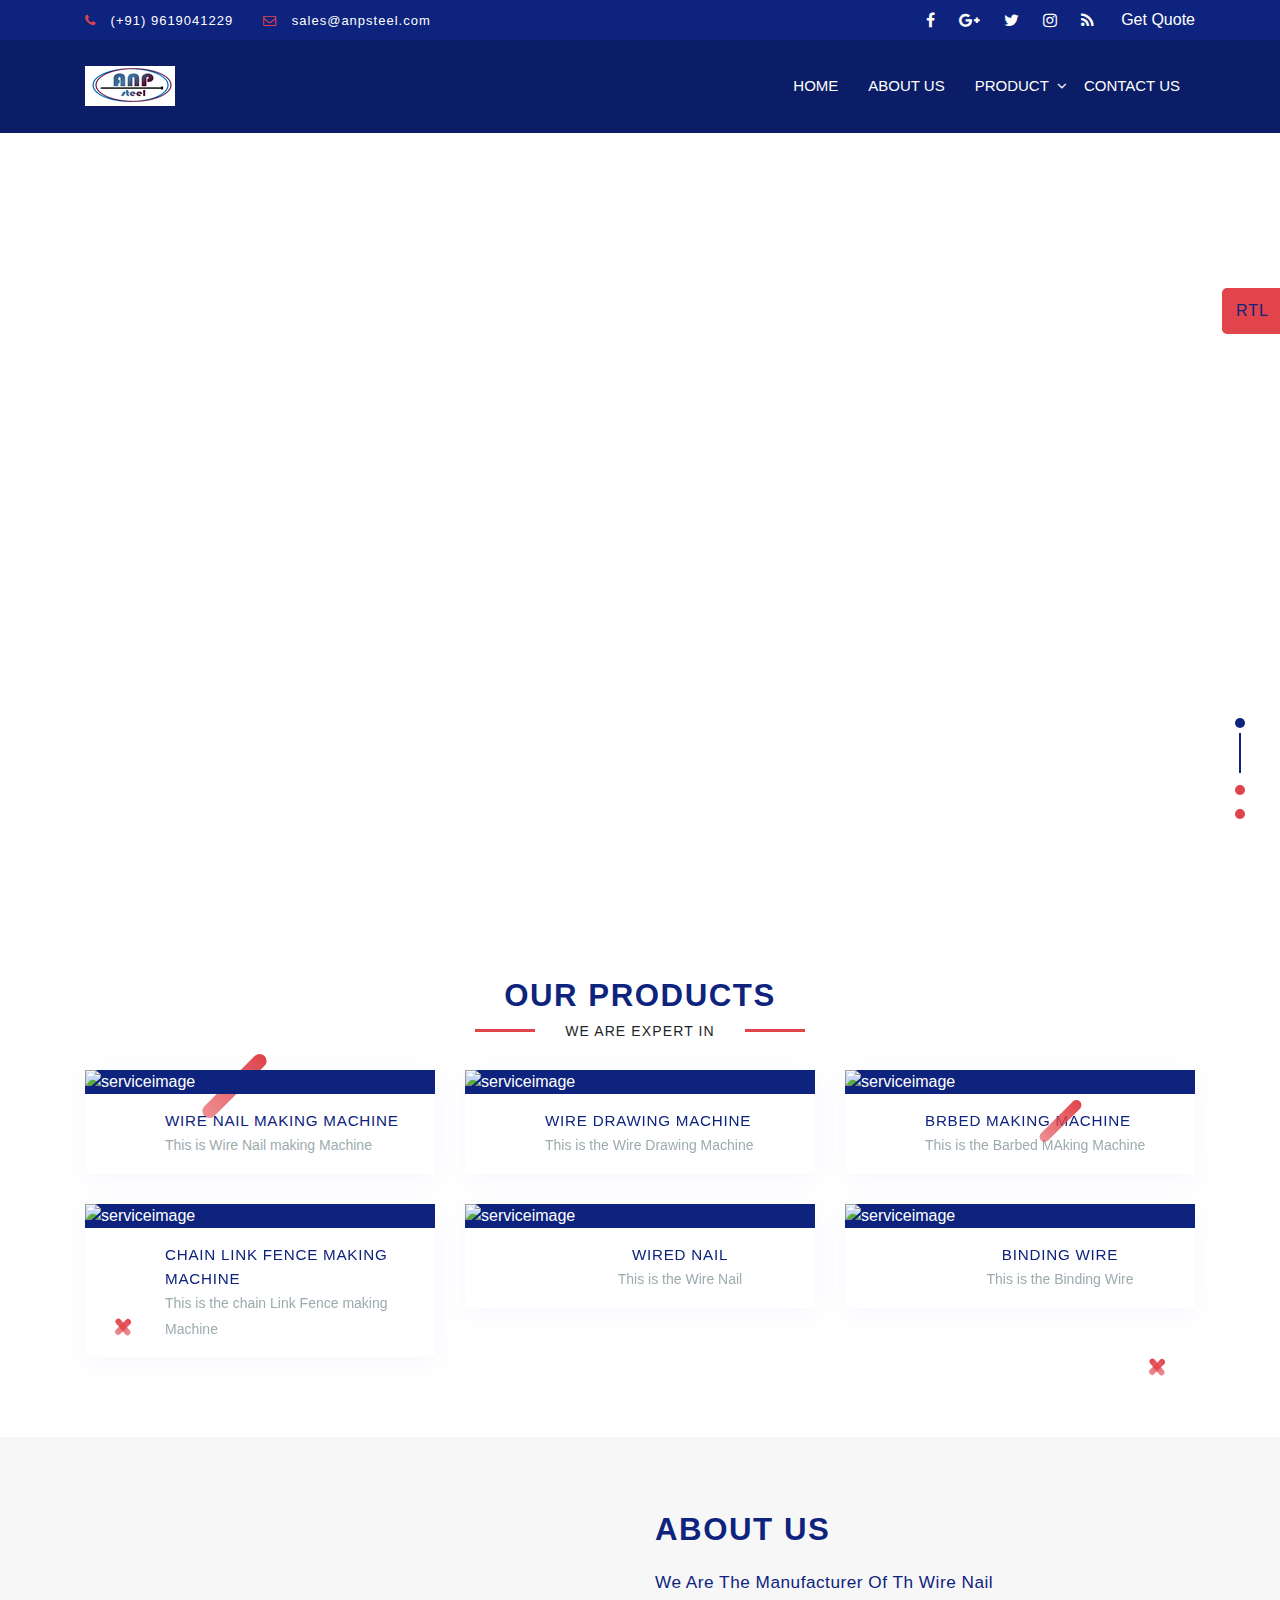
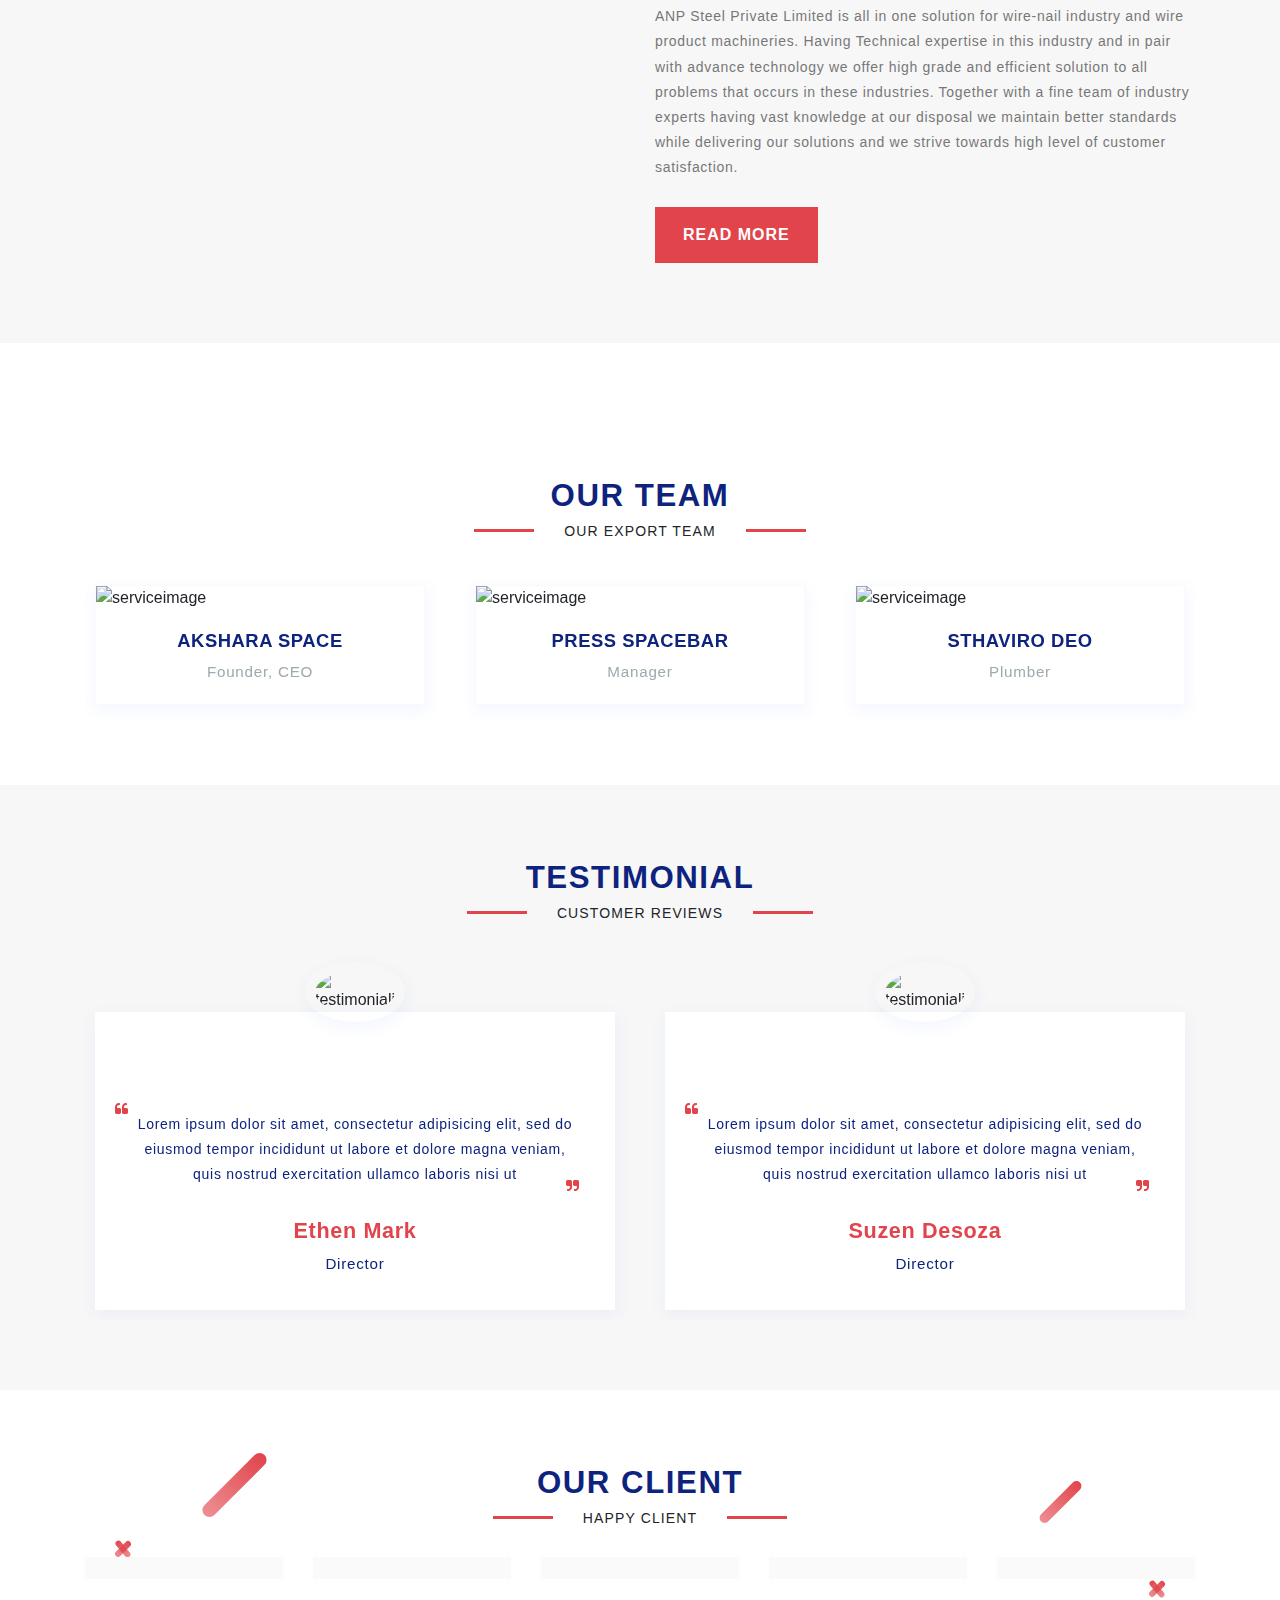
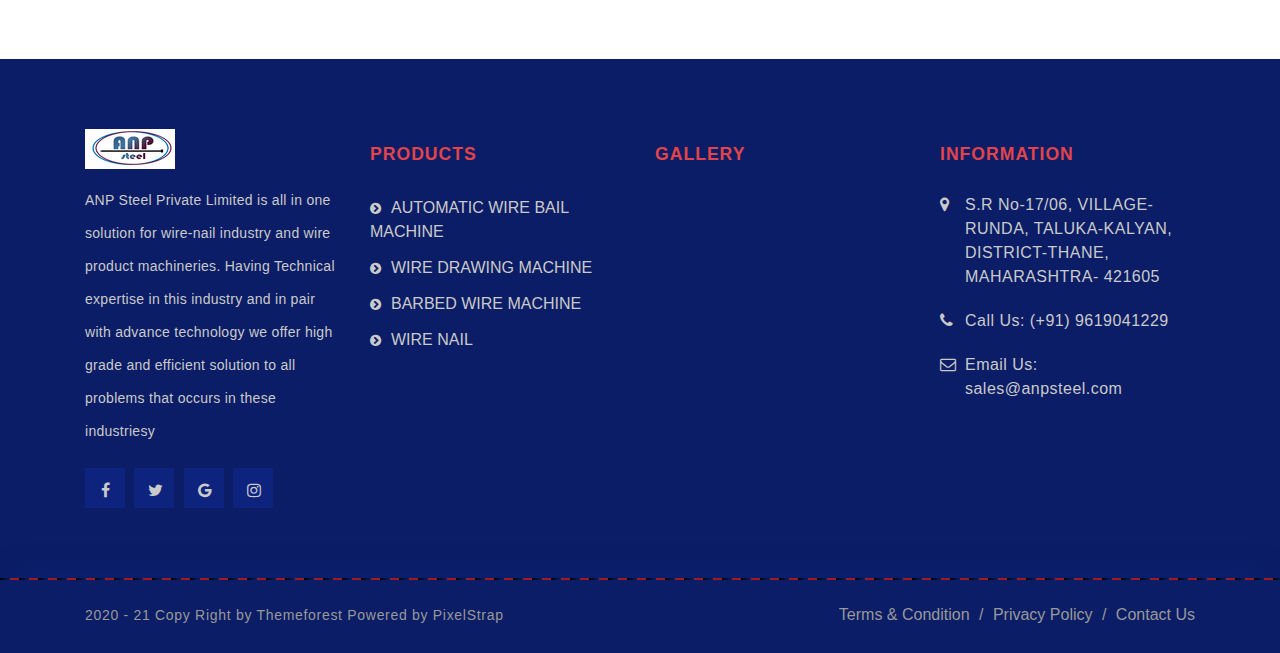
==== index.html @ 6aaeba2f "File Uploaded" ====
<!DOCTYPE html>
<html lang="en">


<!-- Mirrored from themes.pixelstrap.com/reno/theme/plumbing.html by HTTrack Website Copier/3.x [XR&CO'2014], Mon, 30 Dec 2019 09:51:10 GMT -->
<head>

    <meta charset="utf-8">
    <meta name="author" content="pixelstrap">
    <meta name="description" content="Reno | Plumbing HTML Templates from pixelstrap">
    <meta name="keywords" content="Reno | Plumbing HTML Templates from pixelstrap">
    <meta name="viewport" content="width=device-width, initial-scale=1, maximum-scale=1">
    <meta http-equiv="X-UA-Compatible" content="IE=edge"/>

    <!-- Site Title -->
    <title> ANP STEEL PVT Limited </title>

    <!-- Fav icon -->
    <link rel="shortcut icon" href="assets/images/plumbing/Favicon.png">

    <!-- Font Family-->
    <link href="https://fonts.googleapis.com/css?family=Poppins:100,200,300,400,500,600,700,800,900" rel="stylesheet">

    <!-- Font Awesome -->
    <link rel="stylesheet" href="assets/css/font-awesome.min.css" >

    <!-- Bootstrap CSS -->
    <link rel="stylesheet" href="assets/css/bootstrap.css">

    <!-- Themify icon -->
    <link rel="stylesheet" href="assets/css/themify.css">

    <!-- Animation CSS -->
    <link rel="stylesheet" href="assets/css/animate.min.css">

    <!-- Flat icon icon -->
    <link rel="stylesheet" href="assets/css/flaticon.css">

    <!-- Owl carousel css-->
    <link rel="stylesheet" href="assets/css/owl.carousel.min.css">
    <link rel="stylesheet" href="assets/css/owl.theme.default.min.css">

    <!-- zoom css-->
    <link rel="stylesheet" href="assets/css/magnific-popup.css">

    <!-- Style css-->
    <link rel="stylesheet" type="text/css"  href="assets/css/color4.css"  media="screen" id="color">

</head>

<body>

<!-- loader start -->
 <div class="loader-wrapper">
    <div class="loader">
        <div></div>
    </div>
</div>
<!-- loader end -->

<!--Top-Section-->
<div class="top-contact">
    <div class="container">
        <div class="row">
            <div class="col-md-6">
                <div class="top-content">
                    <ul>
                        <li><i class="fa fa-phone" aria-hidden="true"></i>  (+91) 9619041229  </li>
                        <li><i class="fa fa-envelope-o" aria-hidden="true"></i> sales@anpsteel.com  </li>
                    </ul>
                </div>
            </div>
            <div class="col-md-6">
                <div class="top-social">
                    <ul>
                        <li><a href="#"><i class="fa fa-facebook" aria-hidden="true"></i></a></li>
                        <li><a href="#"><i class="fa fa-google-plus" aria-hidden="true"></i></a></li>
                        <li><a href="#"><i class="fa fa-twitter" aria-hidden="true"></i></a></li>
                        <li><a href="#"><i class="fa fa-instagram" aria-hidden="true"></i></a></li>
                        <li><a href="#"><i class="fa fa-rss" aria-hidden="true"></i></a></li>
                        <li class="my-account"><a href="#"> Get Quote </a></li>
                    </ul>
                </div>
            </div>
        </div>
    </div>
</div>
<!--End-Top-Section-->

<!-- Nav Start -->
<nav class="navbar nav_2 navbar-expand-lg navbar-light theme-nav" id="navbar">
    <div class="container">
        <a class="navbar-brand" href="index.html"><img src="logoc80.png" alt="logo"></a>
        <button class="navbar-toggler" type="button" data-toggle="collapse" data-target="#navbarSupportedContent" aria-controls="navbarSupportedContent" aria-expanded="false" aria-label="Toggle navigation">
            <i class="fa fa-bars" aria-hidden="true"></i>
        </button>
        <div class="collapse navbar-collapse default-nav" id="navbarSupportedContent">
            <ul class="navbar-nav ml-auto" id="mymenu">
                <li class="nav-item">
                    <a class="nav-link" href="index.html"> HOME </a>
                </li>
                <li class="nav-item">
                    <a class="nav-link" href="About_us.html"> ABOUT US </a>
                </li>
               
                
                <li class="nav-item dropdown"><a class="nav-link dropdown-toggle" href="Product_A.html" data-toggle="dropdown" aria-haspopup="true" aria-expanded="false"> PRODUCT </a>
                    <ul class="dropdown-menu">
                        <li class="nav-item"><a class="nav-link" href="Product_A.html"> AUTOMATIC WIRE NAIL MACHINE </a></li>
                        <li class="nav-item"><a class="nav-link" href="Product_B.html"> WIRE DRAWING MACHINE </a></li>
                        <li class="nav-item"><a class="nav-link" href="Product_C.html">BARBED WIRE MAKING MACHINE</a></li>
                        <li class="nav-item"><a class="nav-link" href="Product_D.html"> WIRE NAIL</a></li>
                        
                        
                    </ul>
                </li>
               
                <li class="nav-item">
                    <a class="nav-link" href="Contact_us.html"> CONTACT US </a>
                </li>
            </ul>
        </div>
    </div>
</nav>
<!-- Nav end-->

<!--  Slider_start  -->
<div class="home-full plumbing">
    <div class="slide_1 owl-carousel owl-theme">
        <div>
            <img src="assets/images/plumbing/slider/final3.png" alt="" class="bg-img">
            <div class="container">
                <div class="row">
                    <div class="col-md-8 col-sm-9 col-12">
                        
                    </div>
                </div>
            </div>
        </div>
        <div>
            <img src="assets/images/plumbing/slider/Picture1.png" alt="" class="bg-img">
            <div class="container">
                <div class="row">
                    <div class="col-md-8 col-sm-9 col-12">
                        <div class="slider-content">
                            <div>
                                <h1 data-animation-in="slideInDown" data-animation-out="animate-out slideOutUp">Provide Quality</h1>
                                <h1 data-animation-in="slideInDown" data-animation-out="animate-out slideOutUp"><span class="sec_one">Plumbing Servies</span></h1>
                                <h3 data-animation-in="slideInDown" data-animation-out="animate-out slideOutUp">
                                    An unknown printer took a galley of type and scrambled it to make a type specimen book.
                                </h3>
                                <a class="default-btn" data-animation-in="slideInDown" data-animation-out="animate-out slideOutUp" href="#"> Read More </a>
                            </div>
                        </div>
                    </div>
                </div>
            </div>
        </div>
        <div>
            <img src="assets/images/plumbing/slider/5.jpeg" alt="" class="bg-img">
            <div class="container">
                <div class="row">
                    <div class="col-md-8 col-sm-9 col-12">
                        <div class="slider-content">
                           
                        </div>
                    </div>
                </div>
            </div>
        </div>
    </div>
</div>
<!-- Slider_End  -->


<!-- Our Product Start -->
<section id="service" class="service plumbing cmn_bg cmn_bg-2">
    <ul class="plus_decore">
        <li></li>
        <li></li>
    </ul>
    <div class="container our_service">
        <div class="row">
            <div class="col-12">
                <div class="con_title">
                    <h2> OUR PRODUCTS </h2>
                    <h6><span> WE ARE EXPERT IN </span></h6>
                </div>
            </div>
            <div class="col-lg-4 col-md-6">
                <div class="service_our">
                    <figure class="snip_con">
                        <img src="assets/images/plumbing/Our_Products/10.png" class="img-fluid " alt="serviceimage" > 
                        <figcaption>
                            <div>
                                <p>
                                    There are seven models of wire nail making machines. The technical specifications and other details regarding machines are as follows 
                                </p>
                                <a href="Product_A.html"> Read More</a>
                            </div>
                        </figcaption>
                    </figure>
                    <div class="service_content">
                       <!----- <img src="assets/images/plumbing/service/.png" class="img-fluid service_icon" alt="serviceimage" > -->
                        <div>
                            <h5> WIRE NAIL MAKING MACHINE </h5>
                            <p> This is Wire Nail making Machine </p>
                        </div>
                    </div>
                </div>
            </div>
            <div class="col-lg-4 col-md-6">
                <div class="service_our">
                    <figure class="snip_con">
                        <img src="assets/images/plumbing/Our_Products/11.png" class="img-fluid " alt="serviceimage" >
                        <figcaption>
                            <div>
                                <p>
                                     wire drawing machines are used for reducing wire or wire rods diameter by stretching or drawing them through various size dies without breaking 
                                </p>
                                <a href="Product_B.html"> Read More</a>
                            </div>
                        </figcaption>
                    </figure>
                    <div class="service_content">
                    <!---<img src="assets/images/plumbing/service/8.png" class="img-fluid service_icon" alt="serviceimage" >  -->
                        <div>
                            <h5> WIRE DRAWING MACHINE </h5>
                            <p> This is the Wire Drawing Machine  </p>
                        </div>
                    </div>
                </div>
            </div>
            <div class="col-lg-4 col-md-6">
                <div class="service_our">
                    <figure class="snip_con">
                        <img src="assets/images/plumbing/Product_C/1C.png" class="img-fluid " alt="serviceimage" >
                        <figcaption>
                            <div>
                                <p>
                                    One of the different kind of product which is made from wire is barbed wire. Mostly used for fencing purposes this product is used from many centuries 
                                </p>
                                <a href="Product_C.html">Read More</a>
                            </div>
                        </figcaption>
                    </figure>
                    <div class="service_content">
                       <!------ <img src="assets/images/plumbing/service/4.png" class="img-fluid service_icon" alt="serviceimage" > ---->
                        <div>
                            <h5> BRBED MAKING MACHINE </h5>
                            <p> This is the Barbed MAking Machine </p>
                        </div>
                    </div>
                </div>
            </div>
            <div class="col-lg-4 col-md-6">
                <div class="service_our">
                    <figure class="snip_con">
                        <img src="assets/images/plumbing/Product_C/2C.png" class="img-fluid " alt="serviceimage" >
                        <figcaption>
                            <div>
                                <p>
                                    Chain link fencing is a standard industrial item which is used for fencing and partitions making at low cost. Chain link fencing an inexpensive method of creating partition work and 
                                </p>
                                <a href="Product_C.html"> Read More</a>
                            </div>
                        </figcaption>
                    </figure>
                    <div class="service_content">
                    <!----<img src="assets/images/plumbing/service/3.png" class="img-fluid service_icon" alt="serviceimage" >-->
                        <div>
                            <h5> CHAIN LINK FENCE MAKING MACHINE </h5>
                            <p> This is the chain Link Fence making Machine </p>
                        </div>
                    </div>
                </div>
            </div>
            <div class="col-lg-4 col-md-6">
                <div class="service_our">
                    <figure class="snip_con">
                        <img src="assets/images/plumbing/Product_D/1.jpg" class="img-fluid " alt="serviceimage" >
                        <figcaption>
                            <div>
                                <p>
                                    Our company being pioneer in this industry we offer high grade, robust range of products. Nails are generally categorized as common fastening products
                                </p>
                                <a href="Product_D.html">Read More </a>
                            </div>
                        </figcaption>
                    </figure>
                    <div class="service_content">
                  <!----<img src="assets/images/plumbing/service/2.png" class="img-fluid service_icon" alt="serviceimage" > --->
                        <div>
                            <h5 class="text-center"> WIRED NAIL </h5>
                            <p class="text-center"> This is the Wire Nail </p>
                        </div>
                    </div>
                </div>
            </div>
            <div class="col-lg-4 col-md-6">
                <div class="service_our">
                    <figure class="snip_con">
                        <img src="assets/images/plumbing/Product_D/2.jpg" class="img-fluid " alt="serviceimage" >
                        <figcaption>
                            <div>
                                <p>
                                    In the automotive industry, steel wires are used for reinforcing tires to add to their strength and durability. Steel binding wires are used to bind and fabricate 
                                </p>
                                <a href="Product_D.html">Read More</a>
                            </div>
                        </figcaption>
                    </figure>
                    <div class="service_content">
                   <!---<img src="assets/images/plumbing/service/1.png" class="img-fluid service_icon" alt="serviceimage" >  -->
                        <div class="text-center">
                            <h5> BINDING WIRE </h5>
                            <p> This is the Binding Wire  </p>
                        </div>
                    </div>
                </div>
            </div>
        </div>
    </div>
</section>
<!-- Our Service End -->

<!-- About Us Start -->
<section id="about_us" class="about_us_sec">
    <div class="about_us_4">
    </div>
    <div class="container about_sec about_sec_4">
        <div class="row">
            <div class="col-xl-6 col-lg-12 offset-xl-6">
                <div class="about_sec_con">
                    <div>
                        <div class="con_title con_title_3">
                            <h2> ABOUT <span> US</span></h2>
                        </div>
                        <div class="about_content">
                            <h4> We are the manufacturer of th wire Nail </h4>
                            <p>
                                ANP Steel Private Limited is all in one solution for wire-nail industry and wire product machineries. Having Technical expertise in this industry and in pair with advance technology we offer high grade and efficient solution to all problems that occurs in these industries. Together with a fine team of industry experts having vast knowledge at our disposal we maintain better standards while delivering our solutions and we strive towards high level of customer satisfaction. 
                            </p>
                        </div>
                        <div class="center_btn">
                            <a class="about_btn theme_btn btn_4" href="About_us.html">
                                READ MORE<span class="theme_btn_eff"></span>
                            </a>
                        </div>
                    </div>
                </div>
            </div>
        </div>
    </div>
</section>
<!-- About Us End -->





<!-- Our Team Start -->
<section class="home_1_team cmn_bg-2">
    <div class="container">
        <div class="row">
            <div class="col-12">
                <div class="con_title team_title">
                    <h2>OUR team</h2>
                    <h6><span>OUR EXPORT TEAM</span></h6>
                </div>
            </div>
            <div class="col-12">
                <div class="team_slide owl-carousel owl-theme">
                    <div class="item">
                        <div class="team_sec">
                            <img src="assets/images/plumbing/team/2.jpg" class="img-fluid " alt="serviceimage">
                            <div class="team_details">
                                <div>
                                    <h3>Akshara Space</h3>
                                    <h5>Founder, CEO</h5>
                                    <ul class="social">
                                        <li><a href="#"  data-toggle="tooltip" data-placement="top" title="Facebook"><i class="fa fa-facebook"></i></a></li>
                                        <li><a href="#" data-toggle="tooltip" data-placement="top" title="Google-plus"><i class="fa fa-google-plus" ></i></a></li>
                                        <li><a href="#" data-toggle="tooltip" data-placement="top" title="Twitter"><i class="fa fa-twitter" ></i></a></li>
                                        <li><a href="#" data-toggle="tooltip" data-placement="top" title="Instagram"><i class="fa fa-instagram" ></i></a></li>
                                    </ul>
                                </div>
                            </div>
                        </div>
                    </div>
                    <div class="item">
                        <div class="team_sec">
                            <img src="assets/images/plumbing/team/1.jpg" class="img-fluid " alt="serviceimage">
                            <div class="team_details">
                                <div>
                                    <h3>Press Spacebar</h3>
                                    <h5>Manager</h5>
                                    <ul class="social">
                                        <li><a href="#"  data-toggle="tooltip" data-placement="top" title="Facebook"><i class="fa fa-facebook"></i></a></li>
                                        <li><a href="#" data-toggle="tooltip" data-placement="top" title="Google-plus"><i class="fa fa-google-plus" ></i></a></li>
                                        <li><a href="#" data-toggle="tooltip" data-placement="top" title="Twitter"><i class="fa fa-twitter" ></i></a></li>
                                        <li><a href="#" data-toggle="tooltip" data-placement="top" title="Instagram"><i class="fa fa-instagram" ></i></a></li>
                                    </ul>
                                </div>
                            </div>
                        </div>
                    </div>
                    <div class="item">
                        <div class="team_sec">
                            <img src="assets/images/plumbing/team/3.jpg" class="img-fluid " alt="serviceimage">
                            <div class="team_details">
                                <div>
                                    <h3>Sthaviro Deo</h3>
                                    <h5>Plumber</h5>
                                    <ul class="social">
                                        <li><a href="#"  data-toggle="tooltip" data-placement="top" title="Facebook"><i class="fa fa-facebook"></i></a></li>
                                        <li><a href="#" data-toggle="tooltip" data-placement="top" title="Google-plus"><i class="fa fa-google-plus"></i></a></li>
                                        <li><a href="#" data-toggle="tooltip" data-placement="top" title="Twitter"><i class="fa fa-twitter"></i></a></li>
                                        <li><a href="#" data-toggle="tooltip" data-placement="top" title="Instagram"><i class="fa fa-instagram"></i></a></li>
                                    </ul>
                                </div>
                            </div>
                        </div>
                    </div>
                </div>
            </div>
        </div>
    </div>
</section>
<!-- Our Team End -->


<!-- Testimonial Start -->
<section class="testimonial home_4_testimonial">
    <div class="container">
        <div class="row">
            <div class="col-12">
                <div class="col-12">
                    <div class="con_title con_title_4">
                        <h2>TESTIMONIAL</h2>
                        <h6><span>Customer Reviews</span></h6>
                    </div>
                </div>
            </div>
            <!--<div class="col-md-12">-->
            <div class="testimonial_slide_4 owl-carousel owl-theme">
                <div class="iteam">
                    <div class="testimonial_sec">
                        <div>
                            <img src="assets/images/testimonial/1.png" alt="testimonialimage">
                            <i class="fa fa-quote-left img_quote" aria-hidden="true"></i>
                            <p>
                                <span class="quote_left"><i class="fa fa-quote-left" aria-hidden="true"></i></span>
                                Lorem ipsum dolor sit amet, consectetur adipisicing elit, sed
                                do eiusmod tempor incididunt ut labore et dolore magna
                                veniam, quis nostrud exercitation ullamco laboris nisi ut
                                <span class="quote_right"><i class="fa fa-quote-right" aria-hidden="true"></i></span>
                            </p>
                            <h3>Ethen Mark</h3>
                            <h5>Director</h5>
                        </div>
                    </div>
                </div>
                <div class="iteam">
                    <div class="testimonial_sec">
                        <div>
                            <img src="assets/images/testimonial/2.png" alt="testimonialimage" >
                            <i class="fa fa-quote-left img_quote" aria-hidden="true"></i>
                            <p>
                                <span class="quote_left"><i class="fa fa-quote-left" aria-hidden="true"></i></span>
                                Lorem ipsum dolor sit amet, consectetur adipisicing elit, sed
                                do eiusmod tempor incididunt ut labore et dolore magna
                                veniam, quis nostrud exercitation ullamco laboris nisi ut
                                <span class="quote_right"><i class="fa fa-quote-right" aria-hidden="true"></i></span>
                            </p>
                            <h3>Suzen Desoza</h3>
                            <h5>Director</h5>
                        </div>
                    </div>
                </div>
                <div class="iteam">
                    <div class="testimonial_sec">
                        <div>
                            <img src="assets/images/testimonial/3.png" alt="testimonialimage">
                            <i class="fa fa-quote-left img_quote" aria-hidden="true"></i>
                            <p>
                                <span class="quote_left"><i class="fa fa-quote-left" aria-hidden="true"></i></span>
                                Lorem ipsum dolor sit amet, consectetur adipisicing elit, sed
                                do eiusmod tempor incididunt ut labore et dolore magna
                                veniam, quis nostrud exercitation ullamco laboris nisi ut
                                <span class="quote_right"><i class="fa fa-quote-right" aria-hidden="true"></i></span>
                            </p>
                            <h3>John Deo</h3>
                            <h5>Director</h5>
                        </div>
                    </div>
                </div>
            </div>
            <!--</div>-->
        </div>
    </div>
</section>
<!-- Testimonial End -->

<!-- Brand Start -->
<section class="brand_sec brand_sec_4 cmn_bg cmn_bg-2">
    <ul class="plus_decore">
        <li></li>
        <li></li>
    </ul>
    <div class="container">
        <div class="row">
            <div class="col-12">
                <div class="con_title con_title_4">
                    <h2>OUR CLIENT</h2>
                    <h6><span>HAPPY CLIENT</span></h6>
                </div>
            </div>
            <div class="col">
                <div class="brand_slide owl-carousel owl-theme">
                    <div class="brand_1">
                        <img src="assets/images/plumbing/brand/1.png" alt="">
                    </div>
                    <div class="brand_1">
                        <img src="assets/images/plumbing/brand/2.png" alt="">
                    </div>
                    <div class="brand_1">
                        <img src="assets/images/plumbing/brand/3.png" alt="">
                    </div>
                    <div class="brand_1">
                        <img src="assets/images/plumbing/brand/4.png" alt="">
                    </div>
                    <div class="brand_1">
                        <img src="assets/images/plumbing/brand/5.png" alt="">
                    </div>
                </div>
            </div>
        </div>
    </div>
</section>
<!-- Brand End -->

<!-- Newsletter Start -->
<!------
<section class="newsletter_sec">
    <div class="container">
        <div class="row">
            <div class="col-lg-7 col-md-12">
                <div class="row">
                    <div class="col-lg-4 col-md-5 col-sm-6 bdr_right">
                        <div class="call_us">
                            <div class="phone_img">
                                <svg viewBox="-30 0 512 512"  xmlns="http://www.w3.org/2000/svg">
                                    <path d="m452 226c0-60.367188-23.507812-117.121094-66.191406-159.804688-42.6875-42.6875-99.441406-66.195312-159.808594-66.195312s-117.121094 23.507812-159.808594 66.195312c-42.683594 42.683594-66.191406 99.4375-66.191406 159.804688v166h59.875v30h30c33.085938 0 60-26.914062 60-60v-105c0-33.085938-26.914062-60-60-60h-30v30h-29.875v-1c0-28.597656 6.160156-55.785156 17.21875-80.304688 9.40625 4.015626 19.453125 6.007813 29.484375 6.007813 19.367187 0 38.664063-7.402344 53.132813-21.867187 25.683593-25.691407 59.835937-39.835938 96.164062-39.835938s70.480469 14.144531 96.164062 39.832031c21.957032 21.957031 55.035157 27.628907 82.617188 15.859375 11.058594 24.519532 17.21875 51.707032 17.21875 80.308594v1h-30v-30h-29.875c-33.085938 0-60 26.914062-60 60v105c0 33.042969 26.847656 59.929688 59.875 60v15c0 24.8125-20.1875 45-45 45h-18.578125c1.664063-4.695312 2.578125-9.742188 2.578125-15 0-24.8125-20.1875-45-45-45h-60c-24.8125 0-45 20.1875-45 45s20.1875 45 45 45h121c41.355469 0 75-33.644531 75-75v-45h60zm-362.125 1c16.542969 0 30 13.457031 30 30v105c0 16.542969-13.457031 30-30 30zm-30 30v105h-29.875v-105zm283.503906-148.378906c-31.351562-31.355469-73.039062-48.621094-117.378906-48.621094s-86.027344 17.265625-117.382812 48.621094c-12.46875 12.46875-30.910157 16.1875-46.871094 10.5625 35.007812-53.648438 95.554687-89.183594 164.253906-89.183594s129.246094 35.535156 164.253906 89.183594c-15.960937 5.625-34.402344 1.90625-46.875-10.5625zm-147.378906 373.378906c-8.269531 0-15-6.730469-15-15s6.730469-15 15-15h60c8.269531 0 15 6.730469 15 15s-6.730469 15-15 15zm166-90c-16.484375-.066406-29.875-13.5-29.875-30v-105c0-16.5 13.390625-29.933594 29.875-30zm30-30v-105h30v105zm0 0"/>
                                </svg>
                            </div>
                            <div class="con_text">
                                <h4>Call us</h4>
                                <h6>+1 123-456-7890</h6>
                            </div>
                        </div>
                    </div>
                    <div class="col-lg-8 col-md-7 col-sm-6">
                        <div class="call_us">
                            <div class="phone_img msg">
                                <svg version="1.1" xmlns="http://www.w3.org/2000/svg" xmlns:xlink="http://www.w3.org/1999/xlink" x="0px" y="0px"
                                     viewBox="0 0 485.411 485.411" xml:space="preserve">
                                    <g>
                                        <path  d="M0,81.824v321.763h485.411V81.824H0z M242.708,280.526L43.612,105.691h398.187L242.708,280.526z
                                             M163.397,242.649L23.867,365.178V120.119L163.397,242.649z M181.482,258.533l61.22,53.762l61.22-53.762L441.924,379.72H43.487
                                            L181.482,258.533z M322.008,242.655l139.535-122.536v245.059L322.008,242.655z"/>
                                    </g>
                                </svg>
                            </div>
                            <div class="con_text">
                                <h4>Newsletter</h4>
                                <h6>Scrambled it to make a type book.</h6>
                            </div>
                        </div>
                    </div>
                </div>
            </div>
            <div class="col-lg-5 col-md-12">
                <form action="https://pixelstrap.us19.list-manage.com/subscribe/post?u=5a128856334b598b395f1fc9b&amp;id=082f74cbda" class="auth-form needs-validation" method="post" id="mc-embedded-subscribe-form" name="mc-embedded-subscribe-form" target="_blank">
                    <div class="input-group form-group">
                        <input type="text" class="form-control" name="EMAIL" id="mce-EMAIL" required="required" placeholder="Enter your email">
                        <div class="input-group-append">
                            <button class="btn btn-outline-secondary" id="mc-submit" type="submit">Subscribe</button>
                        </div>
                    </div>
                </form>
            </div>
        </div>
    </div>
</section>   ---->
<!-- Newsletter End -->

<!-- Footer Start -->
<footer>
    <div class="upper-section">
        <div class="container">
            <div class="row">
                <div class="col-lg-3 col-md-6">
                    <div class="footer_first">
                        <div class="footer-title mobile-title">
                            <h3>ABOUT US</h3>
                        </div>
                        <div class="footer-contant">
                            <img src="logoc80.png" class="foot_logo" alt="">
                            <p>ANP Steel Private Limited is all in one solution for wire-nail industry and wire product machineries. Having Technical expertise in this industry and in pair with advance technology we offer high grade and efficient solution to all problems that occurs in these industriesy</p>
                            <div class="footer_social">
                                <div>
                                    <ul>
                                        <li><a href="#"><i class="fa fa-facebook" aria-hidden="true"></i></a></li>
                                        <li><a href="#"><i class="fa fa-twitter" aria-hidden="true"></i></a></li>
                                        <li><a href="#"><i class="fa fa-google" aria-hidden="true"></i></a></li>
                                        <li><a href="#"><i class="fa fa-instagram" aria-hidden="true"></i></a></li>
                                    </ul>
                                </div>
                            </div>
                        </div>
                    </div>
                </div>
                <div class="col-lg-3 col-md-6">
                    <div class="footer_second">
                        <div>
                            <div class="footer-title">
                                <h3> Products </h3>
                            </div>
                            <div class="footer-contant">
                                <ul>
                                    <li><a href="Product_A.html"><i class="fa fa-chevron-circle-right"></i>AUTOMATIC WIRE BAIL MACHINE</a></li>
                                    <li><a href="Product_B.html"><i class="fa fa-chevron-circle-right"></i>WIRE DRAWING MACHINE</a></li>
                                    <li><a href="Product_C.html"><i class="fa fa-chevron-circle-right"></i>BARBED WIRE MACHINE</a></li>
                                    <li><a href="Product_D.html"><i class="fa fa-chevron-circle-right"></i>WIRE NAIL</a></li>
                                   
                                </ul>
                            </div>
                        </div>
                    </div>
                </div>
                <div class="col-lg-3 col-md-6">
                    <div class="footer_third">
                        <div>
                            <div class="footer-title">
                                <h3>Gallery</h3>
                            </div>
                            <div class="footer-gallery footer-contant">
                                <ul>
                                    <li><a href="Product_A.html"><img src="assets/images/plumbing/gallery/1A.png" alt=""></a></li>
                                    <li><a href="Product_B.html"><img src="assets/images/plumbing/gallery/1B.png" alt=""></a></li>
                                    <li><a href="Product_C.html"><img src="assets/images/plumbing/gallery/1C.png" alt=""></a></li>
                                    <li><a href="Product_B.html"><img src="assets/images/plumbing/gallery/1D.png" alt=""></a></li>
                                    <li><a href="Product_D.html"><img src="assets/images/plumbing/gallery/1E.png" alt=""></a></li>
                                    <li><a href="Product_D.html"><img src="assets/images/plumbing/gallery/1F.png" alt=""></a></li>
                                </ul>
                            </div>
                        </div>
                    </div>
                </div>
                <div class="col-lg-3 col-md-6">
                    <div class="footer_forth">
                        <div class="footer-title">
                            <h3>Information</h3>
                        </div>
                        <div class="footer-contant">
                            <ul>
                                <li><i class="fa fa-map-marker" aria-hidden="true"></i>S.R No-17/06, VILLAGE- RUNDA, TALUKA-KALYAN, DISTRICT-THANE, MAHARASHTRA- 421605 </li>
                                <li><i class="fa fa-phone" aria-hidden="true"></i>Call Us: (+91) 9619041229 </li>
                                <li><i class="fa fa-envelope-o" aria-hidden="true"></i>Email Us: sales@anpsteel.com</li>
                                
                            </ul>
                        </div>
                    </div>
                </div>
            </div>
        </div>
    </div>
    <!-- Copyright section Start -->
    <section class="copyright_sec">
        <div class="container">
            <div class="row">
                <div class="col-lg-6">
                    <div class="cop_p">
                        <p>2020 - 21 Copy Right by Themeforest Powered by PixelStrap </p>
                    </div>
                </div>
                <div class="col-lg-6">
                    <div class="copy_link">
                        <ul>
                            <li><a href="#"> Terms & Condition </a></li>
                            <li><a href="#"> Privacy Policy </a></li>
                            <li><a href="#"> Contact Us </a></li>
                        </ul>
                    </div>
                </div>
            </div>
        </div>
    </section>
    <!-- Copyright section End -->
</footer>
<!-- Footer End -->

<!-- Tap on Top -->
<div class="tap-top top-cls top_4">
    <div>
        <i class="fa fa-angle-double-up"></i>
    </div>
</div>
<!-- Tap on Ends -->

<!-- js file -->
<script src="assets/js/jquery-3.3.1.min.js" ></script>

<!-- zoom js file -->
<script src="assets/js/jquery.magnific-popup.js" ></script>

<!-- popper js file -->
<script src="assets/js/popper.min.js" ></script>

<!-- bootstrap js file -->
<script src="assets/js/bootstrap.min.js" ></script>

<!-- Owl carousel js file-->
<script src="assets/js/owl.carousel.min.js"></script>

<!-- Counter Js File -->
<script src="assets/js/jquery.counterup.min.js"></script>
<script src="assets/js/jquery.waypoints.min.js"></script>

<!-- script js file -->
<script src="assets/js/script.js"></script>

</body>


<!-- Mirrored from themes.pixelstrap.com/reno/theme/plumbing.html by HTTrack Website Copier/3.x [XR&CO'2014], Mon, 30 Dec 2019 09:53:12 GMT -->
</html>
---- assets/css/themify.css ----
@font-face {
	font-family: 'themify';
	src:url('../fonts/themify9f24.eot?-fvbane');
	src:url('../fonts/themifyd41d.eot?#iefix-fvbane') format('embedded-opentype'),
		url('../fonts/themify9f24.woff?-fvbane') format('woff'),
		url('../fonts/themify9f24.ttf?-fvbane') format('truetype'),
		url('../fonts/themify9f24.svg?-fvbane#themify') format('svg');
	font-weight: normal;
	font-style: normal;
}

[class^="ti-"], [class*=" ti-"] {
	font-family: 'themify';
	speak: none;
	font-style: normal;
	font-weight: normal;
	font-variant: normal;
	text-transform: none;
	line-height: 1;

	/* Better Font Rendering =========== */
	-webkit-font-smoothing: antialiased;
	-moz-osx-font-smoothing: grayscale;
}

.ti-wand:before {
	content: "\e600";
}
.ti-volume:before {
	content: "\e601";
}
.ti-user:before {
	content: "\e602";
}
.ti-unlock:before {
	content: "\e603";
}
.ti-unlink:before {
	content: "\e604";
}
.ti-trash:before {
	content: "\e605";
}
.ti-thought:before {
	content: "\e606";
}
.ti-target:before {
	content: "\e607";
}
.ti-tag:before {
	content: "\e608";
}
.ti-tablet:before {
	content: "\e609";
}
.ti-star:before {
	content: "\e60a";
}
.ti-spray:before {
	content: "\e60b";
}
.ti-signal:before {
	content: "\e60c";
}
.ti-shopping-cart:before {
	content: "\e60d";
}
.ti-shopping-cart-full:before {
	content: "\e60e";
}
.ti-settings:before {
	content: "\e60f";
}
.ti-search:before {
	content: "\e610";
}
.ti-zoom-in:before {
	content: "\e611";
}
.ti-zoom-out:before {
	content: "\e612";
}
.ti-cut:before {
	content: "\e613";
}
.ti-ruler:before {
	content: "\e614";
}
.ti-ruler-pencil:before {
	content: "\e615";
}
.ti-ruler-alt:before {
	content: "\e616";
}
.ti-bookmark:before {
	content: "\e617";
}
.ti-bookmark-alt:before {
	content: "\e618";
}
.ti-reload:before {
	content: "\e619";
}
.ti-plus:before {
	content: "\e61a";
}
.ti-pin:before {
	content: "\e61b";
}
.ti-pencil:before {
	content: "\e61c";
}
.ti-pencil-alt:before {
	content: "\e61d";
}
.ti-paint-roller:before {
	content: "\e61e";
}
.ti-paint-bucket:before {
	content: "\e61f";
}
.ti-na:before {
	content: "\e620";
}
.ti-mobile:before {
	content: "\e621";
}
.ti-minus:before {
	content: "\e622";
}
.ti-medall:before {
	content: "\e623";
}
.ti-medall-alt:before {
	content: "\e624";
}
.ti-marker:before {
	content: "\e625";
}
.ti-marker-alt:before {
	content: "\e626";
}
.ti-arrow-up:before {
	content: "\e627";
}
.ti-arrow-right:before {
	content: "\e628";
}
.ti-arrow-left:before {
	content: "\e629";
}
.ti-arrow-down:before {
	content: "\e62a";
}
.ti-lock:before {
	content: "\e62b";
}
.ti-location-arrow:before {
	content: "\e62c";
}
.ti-link:before {
	content: "\e62d";
}
.ti-layout:before {
	content: "\e62e";
}
.ti-layers:before {
	content: "\e62f";
}
.ti-layers-alt:before {
	content: "\e630";
}
.ti-key:before {
	content: "\e631";
}
.ti-import:before {
	content: "\e632";
}
.ti-image:before {
	content: "\e633";
}
.ti-heart:before {
	content: "\e634";
}
.ti-heart-broken:before {
	content: "\e635";
}
.ti-hand-stop:before {
	content: "\e636";
}
.ti-hand-open:before {
	content: "\e637";
}
.ti-hand-drag:before {
	content: "\e638";
}
.ti-folder:before {
	content: "\e639";
}
.ti-flag:before {
	content: "\e63a";
}
.ti-flag-alt:before {
	content: "\e63b";
}
.ti-flag-alt-2:before {
	content: "\e63c";
}
.ti-eye:before {
	content: "\e63d";
}
.ti-export:before {
	content: "\e63e";
}
.ti-exchange-vertical:before {
	content: "\e63f";
}
.ti-desktop:before {
	content: "\e640";
}
.ti-cup:before {
	content: "\e641";
}
.ti-crown:before {
	content: "\e642";
}
.ti-comments:before {
	content: "\e643";
}
.ti-comment:before {
	content: "\e644";
}
.ti-comment-alt:before {
	content: "\e645";
}
.ti-close:before {
	content: "\e646";
}
.ti-clip:before {
	content: "\e647";
}
.ti-angle-up:before {
	content: "\e648";
}
.ti-angle-right:before {
	content: "\e649";
}
.ti-angle-left:before {
	content: "\e64a";
}
.ti-angle-down:before {
	content: "\e64b";
}
.ti-check:before {
	content: "\e64c";
}
.ti-check-box:before {
	content: "\e64d";
}
.ti-camera:before {
	content: "\e64e";
}
.ti-announcement:before {
	content: "\e64f";
}
.ti-brush:before {
	content: "\e650";
}
.ti-briefcase:before {
	content: "\e651";
}
.ti-bolt:before {
	content: "\e652";
}
.ti-bolt-alt:before {
	content: "\e653";
}
.ti-blackboard:before {
	content: "\e654";
}
.ti-bag:before {
	content: "\e655";
}
.ti-move:before {
	content: "\e656";
}
.ti-arrows-vertical:before {
	content: "\e657";
}
.ti-arrows-horizontal:before {
	content: "\e658";
}
.ti-fullscreen:before {
	content: "\e659";
}
.ti-arrow-top-right:before {
	content: "\e65a";
}
.ti-arrow-top-left:before {
	content: "\e65b";
}
.ti-arrow-circle-up:before {
	content: "\e65c";
}
.ti-arrow-circle-right:before {
	content: "\e65d";
}
.ti-arrow-circle-left:before {
	content: "\e65e";
}
.ti-arrow-circle-down:before {
	content: "\e65f";
}
.ti-angle-double-up:before {
	content: "\e660";
}
.ti-angle-double-right:before {
	content: "\e661";
}
.ti-angle-double-left:before {
	content: "\e662";
}
.ti-angle-double-down:before {
	content: "\e663";
}
.ti-zip:before {
	content: "\e664";
}
.ti-world:before {
	content: "\e665";
}
.ti-wheelchair:before {
	content: "\e666";
}
.ti-view-list:before {
	content: "\e667";
}
.ti-view-list-alt:before {
	content: "\e668";
}
.ti-view-grid:before {
	content: "\e669";
}
.ti-uppercase:before {
	content: "\e66a";
}
.ti-upload:before {
	content: "\e66b";
}
.ti-underline:before {
	content: "\e66c";
}
.ti-truck:before {
	content: "\e66d";
}
.ti-timer:before {
	content: "\e66e";
}
.ti-ticket:before {
	content: "\e66f";
}
.ti-thumb-up:before {
	content: "\e670";
}
.ti-thumb-down:before {
	content: "\e671";
}
.ti-text:before {
	content: "\e672";
}
.ti-stats-up:before {
	content: "\e673";
}
.ti-stats-down:before {
	content: "\e674";
}
.ti-split-v:before {
	content: "\e675";
}
.ti-split-h:before {
	content: "\e676";
}
.ti-smallcap:before {
	content: "\e677";
}
.ti-shine:before {
	content: "\e678";
}
.ti-shift-right:before {
	content: "\e679";
}
.ti-shift-left:before {
	content: "\e67a";
}
.ti-shield:before {
	content: "\e67b";
}
.ti-notepad:before {
	content: "\e67c";
}
.ti-server:before {
	content: "\e67d";
}
.ti-quote-right:before {
	content: "\e67e";
}
.ti-quote-left:before {
	content: "\e67f";
}
.ti-pulse:before {
	content: "\e680";
}
.ti-printer:before {
	content: "\e681";
}
.ti-power-off:before {
	content: "\e682";
}
.ti-plug:before {
	content: "\e683";
}
.ti-pie-chart:before {
	content: "\e684";
}
.ti-paragraph:before {
	content: "\e685";
}
.ti-panel:before {
	content: "\e686";
}
.ti-package:before {
	content: "\e687";
}
.ti-music:before {
	content: "\e688";
}
.ti-music-alt:before {
	content: "\e689";
}
.ti-mouse:before {
	content: "\e68a";
}
.ti-mouse-alt:before {
	content: "\e68b";
}
.ti-money:before {
	content: "\e68c";
}
.ti-microphone:before {
	content: "\e68d";
}
.ti-menu:before {
	content: "\e68e";
}
.ti-menu-alt:before {
	content: "\e68f";
}
.ti-map:before {
	content: "\e690";
}
.ti-map-alt:before {
	content: "\e691";
}
.ti-loop:before {
	content: "\e692";
}
.ti-location-pin:before {
	content: "\e693";
}
.ti-list:before {
	content: "\e694";
}
.ti-light-bulb:before {
	content: "\e695";
}
.ti-Italic:before {
	content: "\e696";
}
.ti-info:before {
	content: "\e697";
}
.ti-infinite:before {
	content: "\e698";
}
.ti-id-badge:before {
	content: "\e699";
}
.ti-hummer:before {
	content: "\e69a";
}
.ti-home:before {
	content: "\e69b";
}
.ti-help:before {
	content: "\e69c";
}
.ti-headphone:before {
	content: "\e69d";
}
.ti-harddrives:before {
	content: "\e69e";
}
.ti-harddrive:before {
	content: "\e69f";
}
.ti-gift:before {
	content: "\e6a0";
}
.ti-game:before {
	content: "\e6a1";
}
.ti-filter:before {
	content: "\e6a2";
}
.ti-files:before {
	content: "\e6a3";
}
.ti-file:before {
	content: "\e6a4";
}
.ti-eraser:before {
	content: "\e6a5";
}
.ti-envelope:before {
	content: "\e6a6";
}
.ti-download:before {
	content: "\e6a7";
}
.ti-direction:before {
	content: "\e6a8";
}
.ti-direction-alt:before {
	content: "\e6a9";
}
.ti-dashboard:before {
	content: "\e6aa";
}
.ti-control-stop:before {
	content: "\e6ab";
}
.ti-control-shuffle:before {
	content: "\e6ac";
}
.ti-control-play:before {
	content: "\e6ad";
}
.ti-control-pause:before {
	content: "\e6ae";
}
.ti-control-forward:before {
	content: "\e6af";
}
.ti-control-backward:before {
	content: "\e6b0";
}
.ti-cloud:before {
	content: "\e6b1";
}
.ti-cloud-up:before {
	content: "\e6b2";
}
.ti-cloud-down:before {
	content: "\e6b3";
}
.ti-clipboard:before {
	content: "\e6b4";
}
.ti-car:before {
	content: "\e6b5";
}
.ti-calendar:before {
	content: "\e6b6";
}
.ti-book:before {
	content: "\e6b7";
}
.ti-bell:before {
	content: "\e6b8";
}
.ti-basketball:before {
	content: "\e6b9";
}
.ti-bar-chart:before {
	content: "\e6ba";
}
.ti-bar-chart-alt:before {
	content: "\e6bb";
}
.ti-back-right:before {
	content: "\e6bc";
}
.ti-back-left:before {
	content: "\e6bd";
}
.ti-arrows-corner:before {
	content: "\e6be";
}
.ti-archive:before {
	content: "\e6bf";
}
.ti-anchor:before {
	content: "\e6c0";
}
.ti-align-right:before {
	content: "\e6c1";
}
.ti-align-left:before {
	content: "\e6c2";
}
.ti-align-justify:before {
	content: "\e6c3";
}
.ti-align-center:before {
	content: "\e6c4";
}
.ti-alert:before {
	content: "\e6c5";
}
.ti-alarm-clock:before {
	content: "\e6c6";
}
.ti-agenda:before {
	content: "\e6c7";
}
.ti-write:before {
	content: "\e6c8";
}
.ti-window:before {
	content: "\e6c9";
}
.ti-widgetized:before {
	content: "\e6ca";
}
.ti-widget:before {
	content: "\e6cb";
}
.ti-widget-alt:before {
	content: "\e6cc";
}
.ti-wallet:before {
	content: "\e6cd";
}
.ti-video-clapper:before {
	content: "\e6ce";
}
.ti-video-camera:before {
	content: "\e6cf";
}
.ti-vector:before {
	content: "\e6d0";
}
.ti-themify-logo:before {
	content: "\e6d1";
}
.ti-themify-favicon:before {
	content: "\e6d2";
}
.ti-themify-favicon-alt:before {
	content: "\e6d3";
}
.ti-support:before {
	content: "\e6d4";
}
.ti-stamp:before {
	content: "\e6d5";
}
.ti-split-v-alt:before {
	content: "\e6d6";
}
.ti-slice:before {
	content: "\e6d7";
}
.ti-shortcode:before {
	content: "\e6d8";
}
.ti-shift-right-alt:before {
	content: "\e6d9";
}
.ti-shift-left-alt:before {
	content: "\e6da";
}
.ti-ruler-alt-2:before {
	content: "\e6db";
}
.ti-receipt:before {
	content: "\e6dc";
}
.ti-pin2:before {
	content: "\e6dd";
}
.ti-pin-alt:before {
	content: "\e6de";
}
.ti-pencil-alt2:before {
	content: "\e6df";
}
.ti-palette:before {
	content: "\e6e0";
}
.ti-more:before {
	content: "\e6e1";
}
.ti-more-alt:before {
	content: "\e6e2";
}
.ti-microphone-alt:before {
	content: "\e6e3";
}
.ti-magnet:before {
	content: "\e6e4";
}
.ti-line-double:before {
	content: "\e6e5";
}
.ti-line-dotted:before {
	content: "\e6e6";
}
.ti-line-dashed:before {
	content: "\e6e7";
}
.ti-layout-width-full:before {
	content: "\e6e8";
}
.ti-layout-width-default:before {
	content: "\e6e9";
}
.ti-layout-width-default-alt:before {
	content: "\e6ea";
}
.ti-layout-tab:before {
	content: "\e6eb";
}
.ti-layout-tab-window:before {
	content: "\e6ec";
}
.ti-layout-tab-v:before {
	content: "\e6ed";
}
.ti-layout-tab-min:before {
	content: "\e6ee";
}
.ti-layout-slider:before {
	content: "\e6ef";
}
.ti-layout-slider-alt:before {
	content: "\e6f0";
}
.ti-layout-sidebar-right:before {
	content: "\e6f1";
}
.ti-layout-sidebar-none:before {
	content: "\e6f2";
}
.ti-layout-sidebar-left:before {
	content: "\e6f3";
}
.ti-layout-placeholder:before {
	content: "\e6f4";
}
.ti-layout-menu:before {
	content: "\e6f5";
}
.ti-layout-menu-v:before {
	content: "\e6f6";
}
.ti-layout-menu-separated:before {
	content: "\e6f7";
}
.ti-layout-menu-full:before {
	content: "\e6f8";
}
.ti-layout-media-right-alt:before {
	content: "\e6f9";
}
.ti-layout-media-right:before {
	content: "\e6fa";
}
.ti-layout-media-overlay:before {
	content: "\e6fb";
}
.ti-layout-media-overlay-alt:before {
	content: "\e6fc";
}
.ti-layout-media-overlay-alt-2:before {
	content: "\e6fd";
}
.ti-layout-media-left-alt:before {
	content: "\e6fe";
}
.ti-layout-media-left:before {
	content: "\e6ff";
}
.ti-layout-media-center-alt:before {
	content: "\e700";
}
.ti-layout-media-center:before {
	content: "\e701";
}
.ti-layout-list-thumb:before {
	content: "\e702";
}
.ti-layout-list-thumb-alt:before {
	content: "\e703";
}
.ti-layout-list-post:before {
	content: "\e704";
}
.ti-layout-list-large-image:before {
	content: "\e705";
}
.ti-layout-line-solid:before {
	content: "\e706";
}
.ti-layout-grid4:before {
	content: "\e707";
}
.ti-layout-grid3:before {
	content: "\e708";
}
.ti-layout-grid2:before {
	content: "\e709";
}
.ti-layout-grid2-thumb:before {
	content: "\e70a";
}
.ti-layout-cta-right:before {
	content: "\e70b";
}
.ti-layout-cta-left:before {
	content: "\e70c";
}
.ti-layout-cta-center:before {
	content: "\e70d";
}
.ti-layout-cta-btn-right:before {
	content: "\e70e";
}
.ti-layout-cta-btn-left:before {
	content: "\e70f";
}
.ti-layout-column4:before {
	content: "\e710";
}
.ti-layout-column3:before {
	content: "\e711";
}
.ti-layout-column2:before {
	content: "\e712";
}
.ti-layout-accordion-separated:before {
	content: "\e713";
}
.ti-layout-accordion-merged:before {
	content: "\e714";
}
.ti-layout-accordion-list:before {
	content: "\e715";
}
.ti-ink-pen:before {
	content: "\e716";
}
.ti-info-alt:before {
	content: "\e717";
}
.ti-help-alt:before {
	content: "\e718";
}
.ti-headphone-alt:before {
	content: "\e719";
}
.ti-hand-point-up:before {
	content: "\e71a";
}
.ti-hand-point-right:before {
	content: "\e71b";
}
.ti-hand-point-left:before {
	content: "\e71c";
}
.ti-hand-point-down:before {
	content: "\e71d";
}
.ti-gallery:before {
	content: "\e71e";
}
.ti-face-smile:before {
	content: "\e71f";
}
.ti-face-sad:before {
	content: "\e720";
}
.ti-credit-card:before {
	content: "\e721";
}
.ti-control-skip-forward:before {
	content: "\e722";
}
.ti-control-skip-backward:before {
	content: "\e723";
}
.ti-control-record:before {
	content: "\e724";
}
.ti-control-eject:before {
	content: "\e725";
}
.ti-comments-smiley:before {
	content: "\e726";
}
.ti-brush-alt:before {
	content: "\e727";
}
.ti-youtube:before {
	content: "\e728";
}
.ti-vimeo:before {
	content: "\e729";
}
.ti-twitter:before {
	content: "\e72a";
}
.ti-time:before {
	content: "\e72b";
}
.ti-tumblr:before {
	content: "\e72c";
}
.ti-skype:before {
	content: "\e72d";
}
.ti-share:before {
	content: "\e72e";
}
.ti-share-alt:before {
	content: "\e72f";
}
.ti-rocket:before {
	content: "\e730";
}
.ti-pinterest:before {
	content: "\e731";
}
.ti-new-window:before {
	content: "\e732";
}
.ti-microsoft:before {
	content: "\e733";
}
.ti-list-ol:before {
	content: "\e734";
}
.ti-linkedin:before {
	content: "\e735";
}
.ti-layout-sidebar-2:before {
	content: "\e736";
}
.ti-layout-grid4-alt:before {
	content: "\e737";
}
.ti-layout-grid3-alt:before {
	content: "\e738";
}
.ti-layout-grid2-alt:before {
	content: "\e739";
}
.ti-layout-column4-alt:before {
	content: "\e73a";
}
.ti-layout-column3-alt:before {
	content: "\e73b";
}
.ti-layout-column2-alt:before {
	content: "\e73c";
}
.ti-instagram:before {
	content: "\e73d";
}
.ti-google:before {
	content: "\e73e";
}
.ti-github:before {
	content: "\e73f";
}
.ti-flickr:before {
	content: "\e740";
}
.ti-facebook:before {
	content: "\e741";
}
.ti-dropbox:before {
	content: "\e742";
}
.ti-dribbble:before {
	content: "\e743";
}
.ti-apple:before {
	content: "\e744";
}
.ti-android:before {
	content: "\e745";
}
.ti-save:before {
	content: "\e746";
}
.ti-save-alt:before {
	content: "\e747";
}
.ti-yahoo:before {
	content: "\e748";
}
.ti-wordpress:before {
	content: "\e749";
}
.ti-vimeo-alt:before {
	content: "\e74a";
}
.ti-twitter-alt:before {
	content: "\e74b";
}
.ti-tumblr-alt:before {
	content: "\e74c";
}
.ti-trello:before {
	content: "\e74d";
}
.ti-stack-overflow:before {
	content: "\e74e";
}
.ti-soundcloud:before {
	content: "\e74f";
}
.ti-sharethis:before {
	content: "\e750";
}
.ti-sharethis-alt:before {
	content: "\e751";
}
.ti-reddit:before {
	content: "\e752";
}
.ti-pinterest-alt:before {
	content: "\e753";
}
.ti-microsoft-alt:before {
	content: "\e754";
}
.ti-linux:before {
	content: "\e755";
}
.ti-jsfiddle:before {
	content: "\e756";
}
.ti-joomla:before {
	content: "\e757";
}
.ti-html5:before {
	content: "\e758";
}
.ti-flickr-alt:before {
	content: "\e759";
}
.ti-email:before {
	content: "\e75a";
}
.ti-drupal:before {
	content: "\e75b";
}
.ti-dropbox-alt:before {
	content: "\e75c";
}
.ti-css3:before {
	content: "\e75d";
}
.ti-rss:before {
	content: "\e75e";
}
.ti-rss-alt:before {
	content: "\e75f";
}
---- assets/css/flaticon.css ----
@font-face {
  font-family: "Flaticon";
  src: url("../fonts/Flaticon.eot");
  src: url("../fonts/Flaticond41d.eot?#iefix") format("embedded-opentype"),
       url("../fonts/Flaticon.woff2") format("woff2"),
       url("../fonts/Flaticon.woff") format("woff"),
       url("../fonts/Flaticon.ttf") format("truetype"),
       url("../fonts/Flaticon.svg#Flaticon") format("svg");
  font-weight: normal;
  font-style: normal;
}

@media screen and (-webkit-min-device-pixel-ratio:0) {
  @font-face {
    font-family: "Flaticon";
    src: url("../fonts/Flaticon.svg#Flaticon") format("svg");
  }
}

.fimanager:before {
      display: inline-block;
  font-family: "Flaticon";
  font-style: normal;
  font-weight: normal;
  font-variant: normal;
  line-height: 1;
  text-decoration: inherit;
  text-rendering: optimizeLegibility;
  text-transform: none;
  -moz-osx-font-smoothing: grayscale;
  -webkit-font-smoothing: antialiased;
  font-smoothing: antialiased;
    display: block;
}

.flaticon-001-advertising:before { content: "\f100"; }
.flaticon-002-agent:before { content: "\f101"; }
.flaticon-003-property:before { content: "\f102"; }
.flaticon-004-insurance:before { content: "\f103"; }
.flaticon-005-agent:before { content: "\f104"; }
.flaticon-006-real-estate:before { content: "\f105"; }
.flaticon-007-artboard:before { content: "\f106"; }
.flaticon-008-bank:before { content: "\f107"; }
.flaticon-009-real-estate:before { content: "\f108"; }
.flaticon-010-broker:before { content: "\f109"; }
.flaticon-011-home:before { content: "\f10a"; }
.flaticon-012-buyer:before { content: "\f10b"; }
.flaticon-013-calendar:before { content: "\f10c"; }
.flaticon-014-customer-support:before { content: "\f10d"; }
.flaticon-015-customer-support:before { content: "\f10e"; }
.flaticon-016-chat:before { content: "\f10f"; }
.flaticon-017-shed:before { content: "\f110"; }
.flaticon-018-certified:before { content: "\f111"; }
.flaticon-019-chat:before { content: "\f112"; }
.flaticon-020-chat:before { content: "\f113"; }
.flaticon-021-check-list:before { content: "\f114"; }
.flaticon-022-value:before { content: "\f115"; }
.flaticon-023-customer-support:before { content: "\f116"; }
.flaticon-024-customer-support:before { content: "\f117"; }
.flaticon-025-direction:before { content: "\f118"; }
.flaticon-026-discount:before { content: "\f119"; }
.flaticon-027-discount:before { content: "\f11a"; }
.flaticon-028-mortgage:before { content: "\f11b"; }
.flaticon-029-document:before { content: "\f11c"; }
.flaticon-030-invest:before { content: "\f11d"; }
.flaticon-031-loan:before { content: "\f11e"; }
.flaticon-032-loan:before { content: "\f11f"; }
.flaticon-033-drop:before { content: "\f120"; }
.flaticon-034-contract:before { content: "\f121"; }
.flaticon-035-for-sale:before { content: "\f122"; }
.flaticon-036-for-sale:before { content: "\f123"; }
.flaticon-037-real-estate:before { content: "\f124"; }
.flaticon-038-house:before { content: "\f125"; }
.flaticon-039-piggy-bank:before { content: "\f126"; }
.flaticon-040-home:before { content: "\f127"; }
.flaticon-041-security:before { content: "\f128"; }
.flaticon-042-real-estate:before { content: "\f129"; }
.flaticon-043-search:before { content: "\f12a"; }
.flaticon-044-mortgage:before { content: "\f12b"; }
.flaticon-045-invest:before { content: "\f12c"; }
.flaticon-046-invest:before { content: "\f12d"; }
.flaticon-047-property:before { content: "\f12e"; }
.flaticon-048-bill:before { content: "\f12f"; }
.flaticon-049-loan:before { content: "\f130"; }
.flaticon-050-location:before { content: "\f131"; }
.flaticon-051-loan:before { content: "\f132"; }
.flaticon-052-location:before { content: "\f133"; }
.flaticon-053-location:before { content: "\f134"; }
.flaticon-054-thought:before { content: "\f135"; }
.flaticon-055-mobile:before { content: "\f136"; }
.flaticon-056-house:before { content: "\f137"; }
.flaticon-057-invest:before { content: "\f138"; }
.flaticon-058-investment:before { content: "\f139"; }
.flaticon-059-navigation:before { content: "\f13a"; }
.flaticon-060-network:before { content: "\f13b"; }
.flaticon-061-sold:before { content: "\f13c"; }
.flaticon-062-value:before { content: "\f13d"; }
.flaticon-063-for-rent:before { content: "\f13e"; }
.flaticon-064-for-sale:before { content: "\f13f"; }
.flaticon-065-app:before { content: "\f140"; }
.flaticon-066-app:before { content: "\f141"; }
.flaticon-067-search:before { content: "\f142"; }
.flaticon-068-pin:before { content: "\f143"; }
.flaticon-069-planning:before { content: "\f144"; }
.flaticon-070-property:before { content: "\f145"; }
.flaticon-071-property:before { content: "\f146"; }
.flaticon-072-property:before { content: "\f147"; }
.flaticon-073-valuation:before { content: "\f148"; }
.flaticon-074-house:before { content: "\f149"; }
.flaticon-075-insurance:before { content: "\f14a"; }
.flaticon-076-purchase:before { content: "\f14b"; }
.flaticon-077-purchase:before { content: "\f14c"; }
.flaticon-078-increase:before { content: "\f14d"; }
.flaticon-079-invoice:before { content: "\f14e"; }
.flaticon-080-house:before { content: "\f14f"; }
.flaticon-081-real-estate:before { content: "\f150"; }
.flaticon-082-email:before { content: "\f151"; }
.flaticon-083-office:before { content: "\f152"; }
.flaticon-084-home:before { content: "\f153"; }
.flaticon-085-chat:before { content: "\f154"; }
.flaticon-086-value:before { content: "\f155"; }
.flaticon-087-value:before { content: "\f156"; }
.flaticon-088-real-estate:before { content: "\f157"; }
.flaticon-089-report:before { content: "\f158"; }
.flaticon-090-graph:before { content: "\f159"; }
.flaticon-091-search:before { content: "\f15a"; }
.flaticon-092-home-insurance:before { content: "\f15b"; }
.flaticon-093-home-insurance:before { content: "\f15c"; }
.flaticon-094-seller:before { content: "\f15d"; }
.flaticon-095-customer-service:before { content: "\f15e"; }
.flaticon-096-maintenance:before { content: "\f15f"; }
.flaticon-097-home:before { content: "\f160"; }
.flaticon-098-box:before { content: "\f161"; }
.flaticon-099-home:before { content: "\f162"; }
.flaticon-100-moving-truck:before { content: "\f163"; }
.flaticon-101-sold:before { content: "\f164"; }
.flaticon-102-piggy-bank:before { content: "\f165"; }
.flaticon-103-sweet-home:before { content: "\f166"; }
.flaticon-104-app:before { content: "\f167"; }
.flaticon-105-smart-home:before { content: "\f168"; }
.flaticon-106-customer-service:before { content: "\f169"; }
.flaticon-107-user:before { content: "\f16a"; }
.flaticon-108-search:before { content: "\f16b"; }
.flaticon-109-valuation:before { content: "\f16c"; }
.flaticon-110-value:before { content: "\f16d"; }
.flaticon-111-app:before { content: "\f16e"; }
.flaticon-112-villa:before { content: "\f16f"; }
.flaticon-113-website:before { content: "\f170"; }
.flaticon-114-smart-home:before { content: "\f171"; }

[class*=flaticon-]{
  display: inline;
  font-family: "Flaticon";
  font-size: 40px;
  font-weight: 600;
  color: #5f5f5f;
}
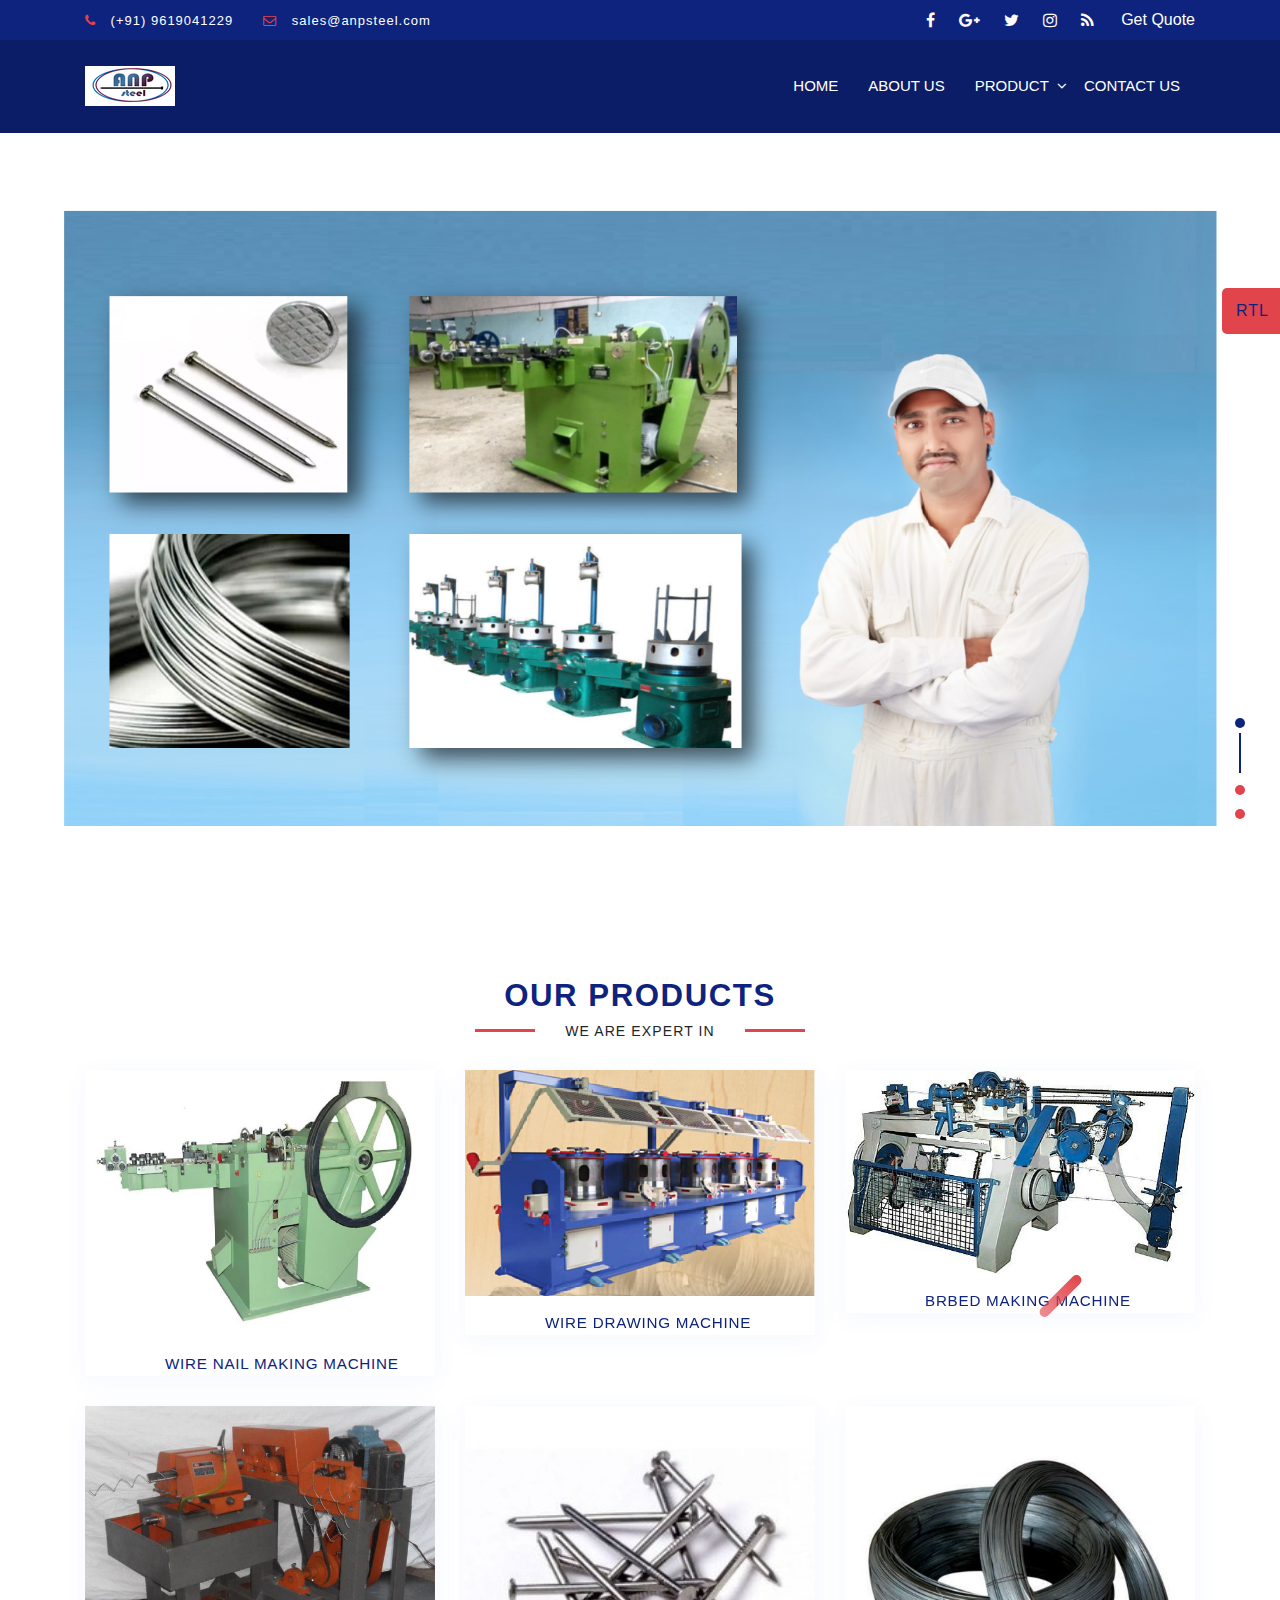
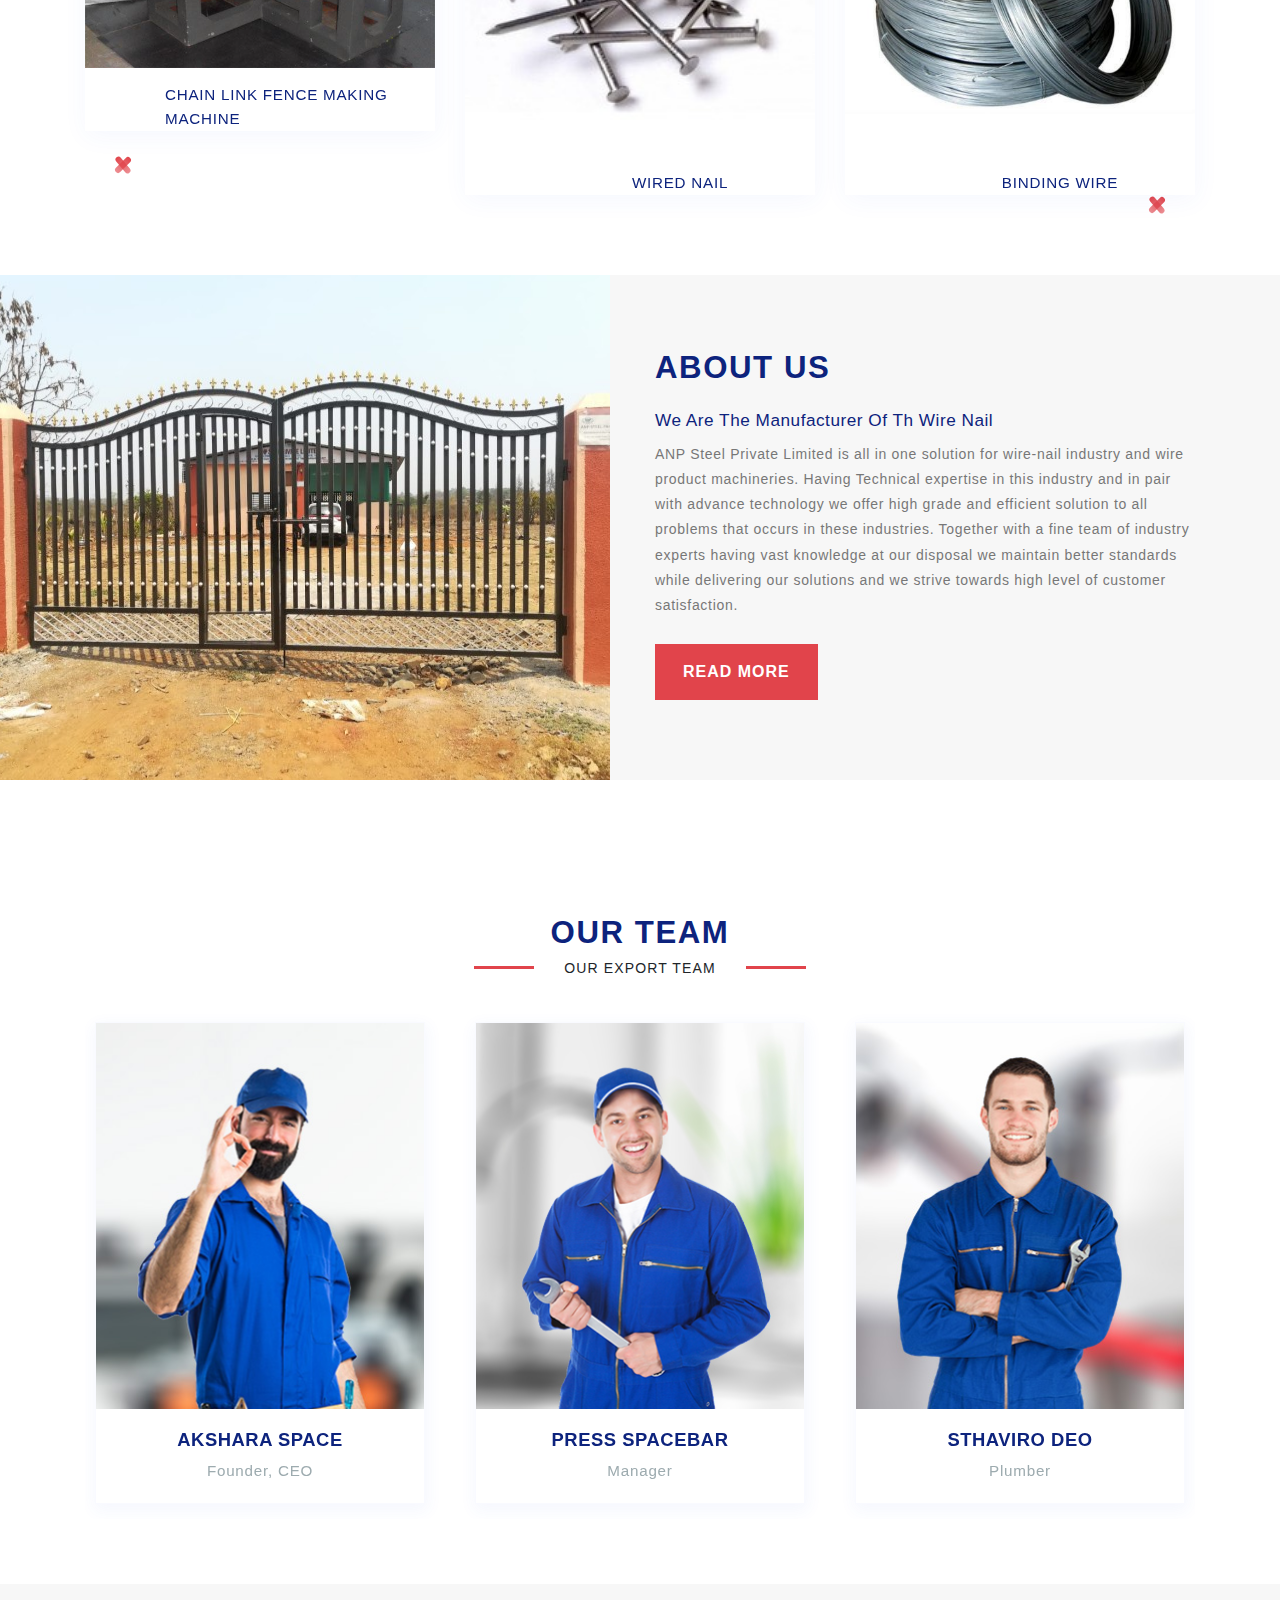
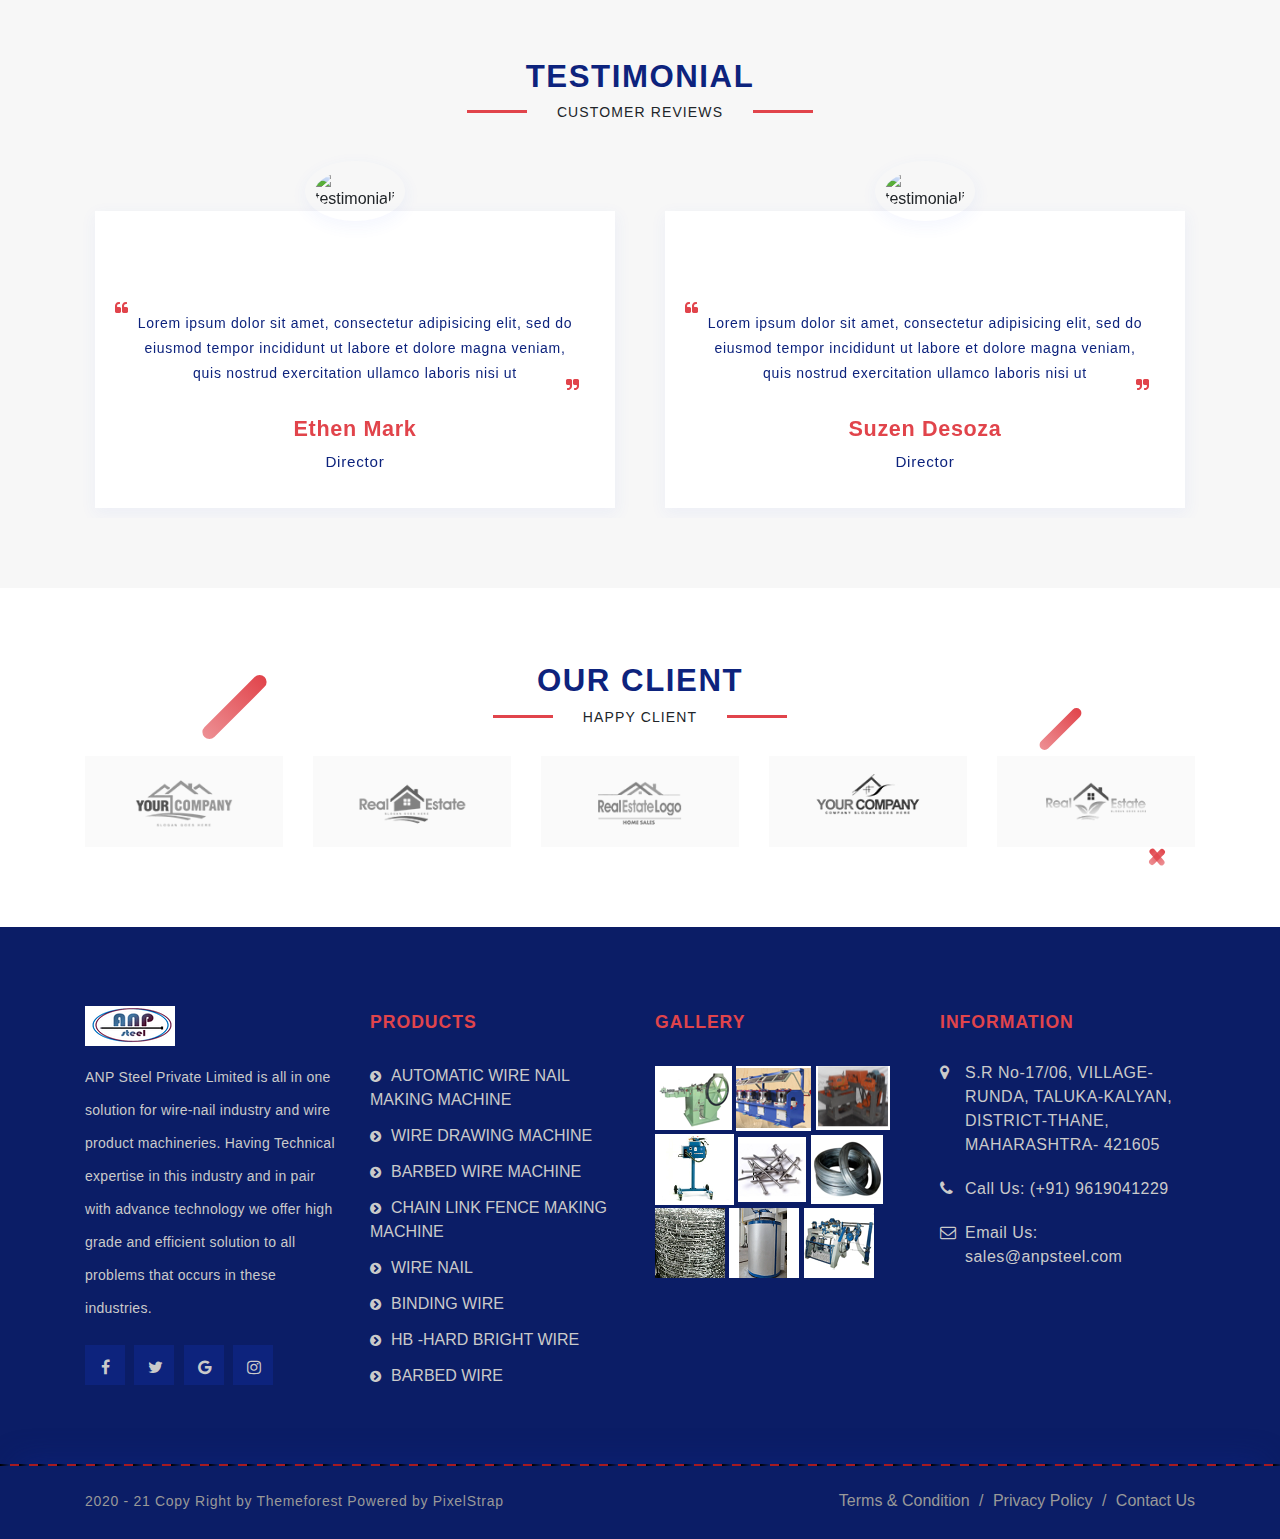
==== commit 6e3946ef: "Minor Change fix" ====
--- a/index.html
+++ b/index.html
@@ -109,7 +109,13 @@
                         <li class="nav-item"><a class="nav-link" href="Product_A.html"> AUTOMATIC WIRE NAIL MACHINE </a></li>
                         <li class="nav-item"><a class="nav-link" href="Product_B.html"> WIRE DRAWING MACHINE </a></li>
                         <li class="nav-item"><a class="nav-link" href="Product_C.html">BARBED WIRE MAKING MACHINE</a></li>
+                        <li class="nav-item"><a class="nav-link" href="Product_C.html">CHAIN LINK FENCE MAKING MACHINE</a></li>
                         <li class="nav-item"><a class="nav-link" href="Product_D.html"> WIRE NAIL</a></li>
+                        <li class="nav-item"><a class="nav-link" href="Product_D.html"> BINDING WIRE</a></li>
+                        <li class="nav-item"><a class="nav-link" href="Product_D.html"> HB- HARD BRIGHT WIRE </a></li>
+                        <li class="nav-item"><a class="nav-link" href="Product_D.html"> BARBED WIRE </a></li>
+                        
+                        
                         
                         
                     </ul>
@@ -149,7 +155,7 @@
                                 <h3 data-animation-in="slideInDown" data-animation-out="animate-out slideOutUp">
                                     An unknown printer took a galley of type and scrambled it to make a type specimen book.
                                 </h3>
-                                <a class="default-btn" data-animation-in="slideInDown" data-animation-out="animate-out slideOutUp" href="#"> Read More </a>
+                                <a class="default-btn" data-animation-in="slideInDown" data-animation-out="animate-out slideOutUp" href="About_us.html"> Read More </a>
                             </div>
                         </div>
                     </div>
@@ -204,7 +210,7 @@
                        <!----- <img src="assets/images/plumbing/service/.png" class="img-fluid service_icon" alt="serviceimage" > -->
                         <div>
                             <h5> WIRE NAIL MAKING MACHINE </h5>
-                            <p> This is Wire Nail making Machine </p>
+                            
                         </div>
                     </div>
                 </div>
@@ -226,7 +232,7 @@
                     <!---<img src="assets/images/plumbing/service/8.png" class="img-fluid service_icon" alt="serviceimage" >  -->
                         <div>
                             <h5> WIRE DRAWING MACHINE </h5>
-                            <p> This is the Wire Drawing Machine  </p>
+                            
                         </div>
                     </div>
                 </div>
@@ -248,7 +254,7 @@
                        <!------ <img src="assets/images/plumbing/service/4.png" class="img-fluid service_icon" alt="serviceimage" > ---->
                         <div>
                             <h5> BRBED MAKING MACHINE </h5>
-                            <p> This is the Barbed MAking Machine </p>
+                           
                         </div>
                     </div>
                 </div>
@@ -270,7 +276,7 @@
                     <!----<img src="assets/images/plumbing/service/3.png" class="img-fluid service_icon" alt="serviceimage" >-->
                         <div>
                             <h5> CHAIN LINK FENCE MAKING MACHINE </h5>
-                            <p> This is the chain Link Fence making Machine </p>
+                           
                         </div>
                     </div>
                 </div>
@@ -292,7 +298,7 @@
                   <!----<img src="assets/images/plumbing/service/2.png" class="img-fluid service_icon" alt="serviceimage" > --->
                         <div>
                             <h5 class="text-center"> WIRED NAIL </h5>
-                            <p class="text-center"> This is the Wire Nail </p>
+                           
                         </div>
                     </div>
                 </div>
@@ -314,7 +320,7 @@
                    <!---<img src="assets/images/plumbing/service/1.png" class="img-fluid service_icon" alt="serviceimage" >  -->
                         <div class="text-center">
                             <h5> BINDING WIRE </h5>
-                            <p> This is the Binding Wire  </p>
+                          
                         </div>
                     </div>
                 </div>
@@ -607,7 +613,7 @@
                         </div>
                         <div class="footer-contant">
                             <img src="logoc80.png" class="foot_logo" alt="">
-                            <p>ANP Steel Private Limited is all in one solution for wire-nail industry and wire product machineries. Having Technical expertise in this industry and in pair with advance technology we offer high grade and efficient solution to all problems that occurs in these industriesy</p>
+                            <p>ANP Steel Private Limited is all in one solution for wire-nail industry and wire product machineries. Having Technical expertise in this industry and in pair with advance technology we offer high grade and efficient solution to all problems that occurs in these industries.</p>
                             <div class="footer_social">
                                 <div>
                                     <ul>
@@ -629,10 +635,14 @@
                             </div>
                             <div class="footer-contant">
                                 <ul>
-                                    <li><a href="Product_A.html"><i class="fa fa-chevron-circle-right"></i>AUTOMATIC WIRE BAIL MACHINE</a></li>
+                                    <li><a href="Product_A.html"><i class="fa fa-chevron-circle-right"></i>AUTOMATIC WIRE NAIL MAKING MACHINE</a></li>
                                     <li><a href="Product_B.html"><i class="fa fa-chevron-circle-right"></i>WIRE DRAWING MACHINE</a></li>
                                     <li><a href="Product_C.html"><i class="fa fa-chevron-circle-right"></i>BARBED WIRE MACHINE</a></li>
+                                    <li><a href="Product_C.html"><i class="fa fa-chevron-circle-right"></i>CHAIN LINK FENCE MAKING MACHINE</a></li>
                                     <li><a href="Product_D.html"><i class="fa fa-chevron-circle-right"></i>WIRE NAIL</a></li>
+                                    <li><a href="Product_D.html"><i class="fa fa-chevron-circle-right"></i>BINDING WIRE</a></li>
+                                    <li><a href="Product_D.html"><i class="fa fa-chevron-circle-right"></i>HB -HARD BRIGHT WIRE</a></li>
+                                    <li><a href="Product_D.html"><i class="fa fa-chevron-circle-right"></i>BARBED WIRE </a></li>
                                    
                                 </ul>
                             </div>
@@ -653,6 +663,9 @@
                                     <li><a href="Product_B.html"><img src="assets/images/plumbing/gallery/1D.png" alt=""></a></li>
                                     <li><a href="Product_D.html"><img src="assets/images/plumbing/gallery/1E.png" alt=""></a></li>
                                     <li><a href="Product_D.html"><img src="assets/images/plumbing/gallery/1F.png" alt=""></a></li>
+                                    <li><a href="Product_D.html"><img src="assets/images/plumbing/gallery/1G.png" alt=""></a></li>
+                                    <li><a href="Product_D.html"><img src="assets/images/plumbing/gallery/1H.png" alt=""></a></li>
+                                    <li><a href="Product_D.html"><img src="assets/images/plumbing/gallery/1I.png" alt=""></a></li>
                                 </ul>
                             </div>
                         </div>
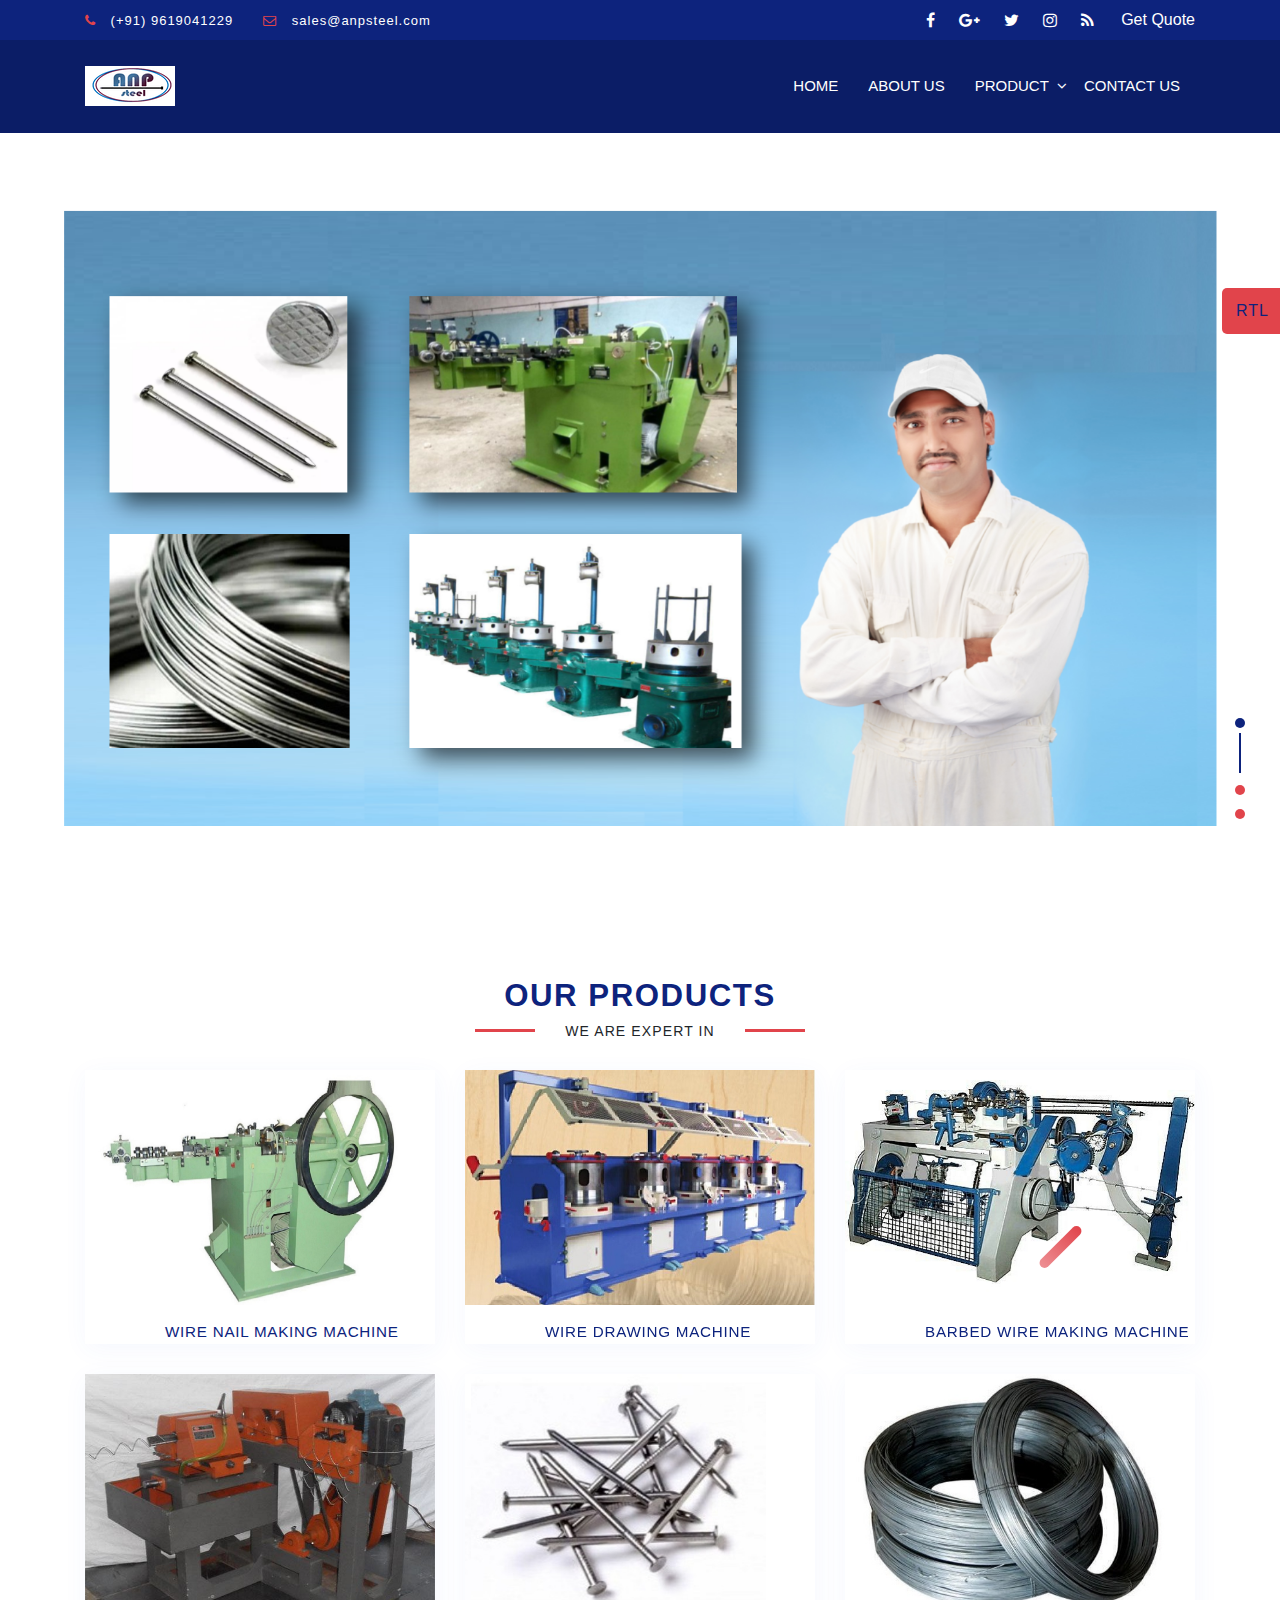
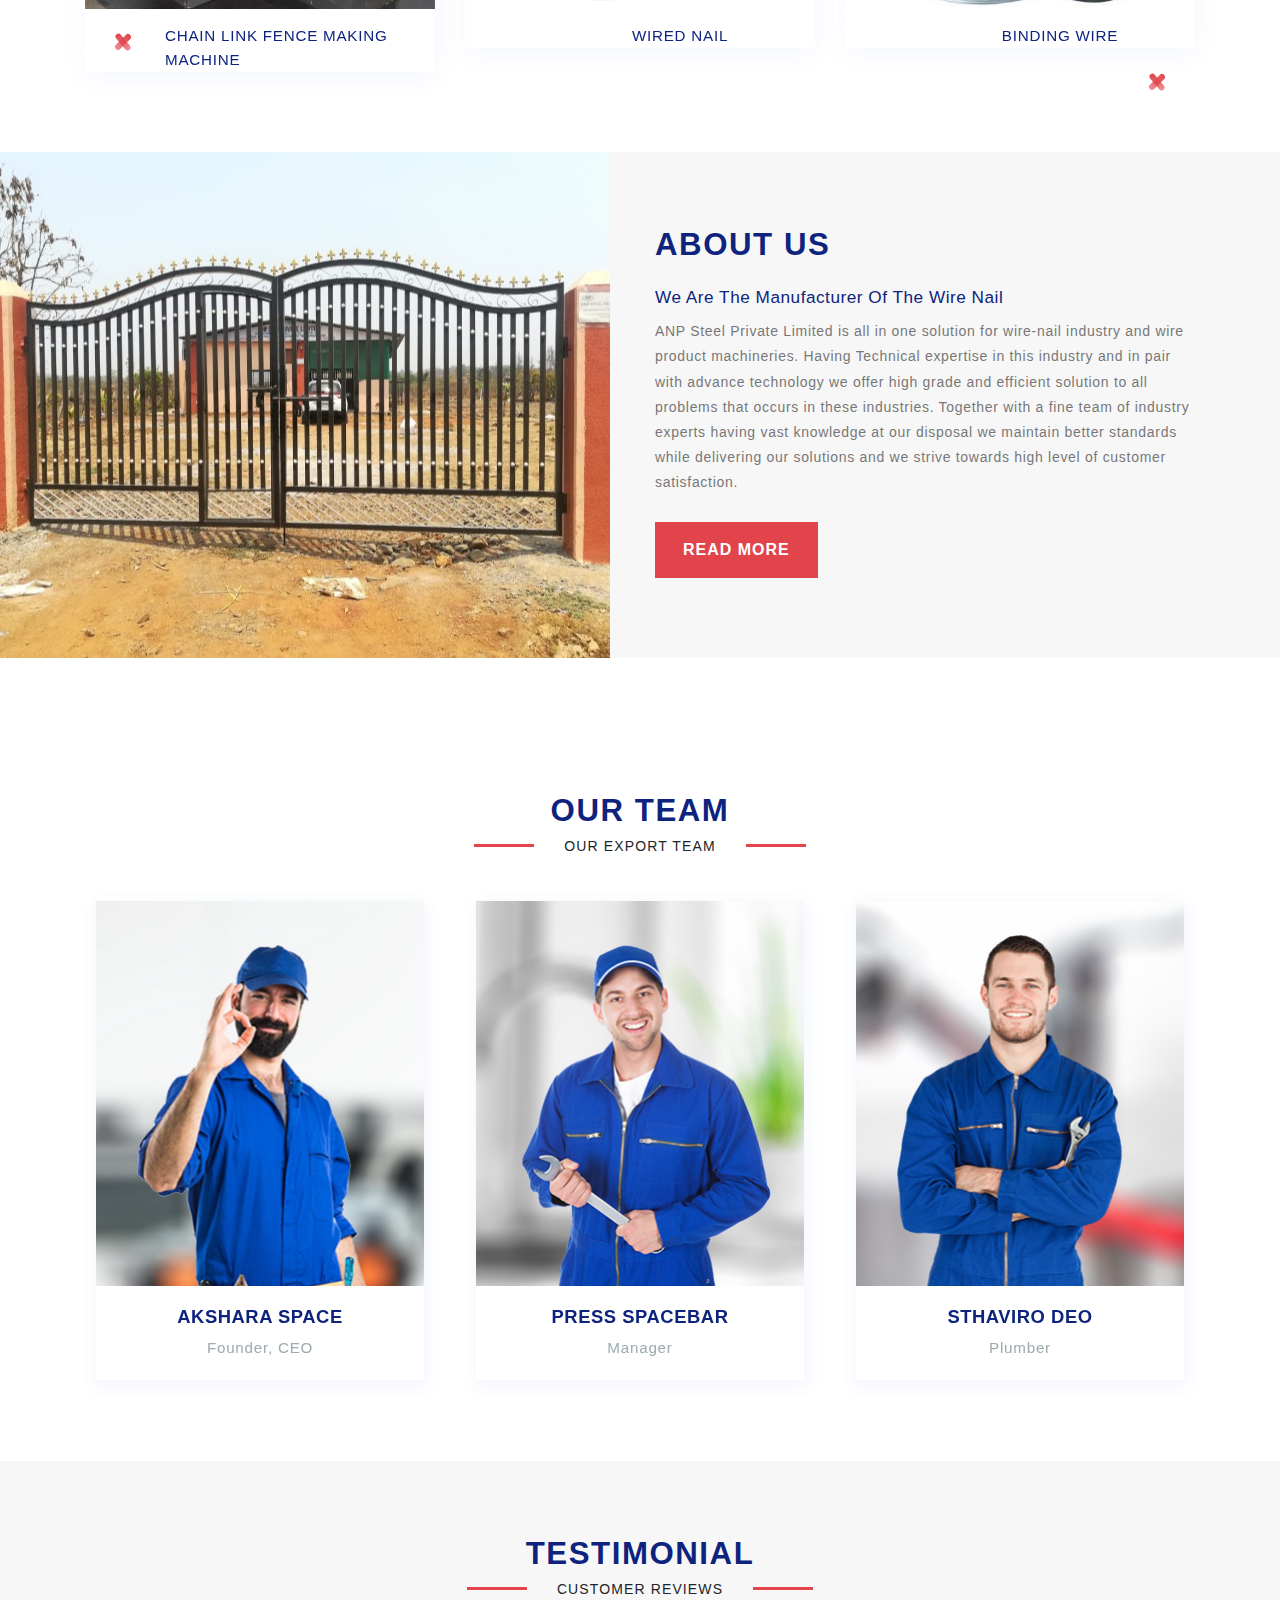
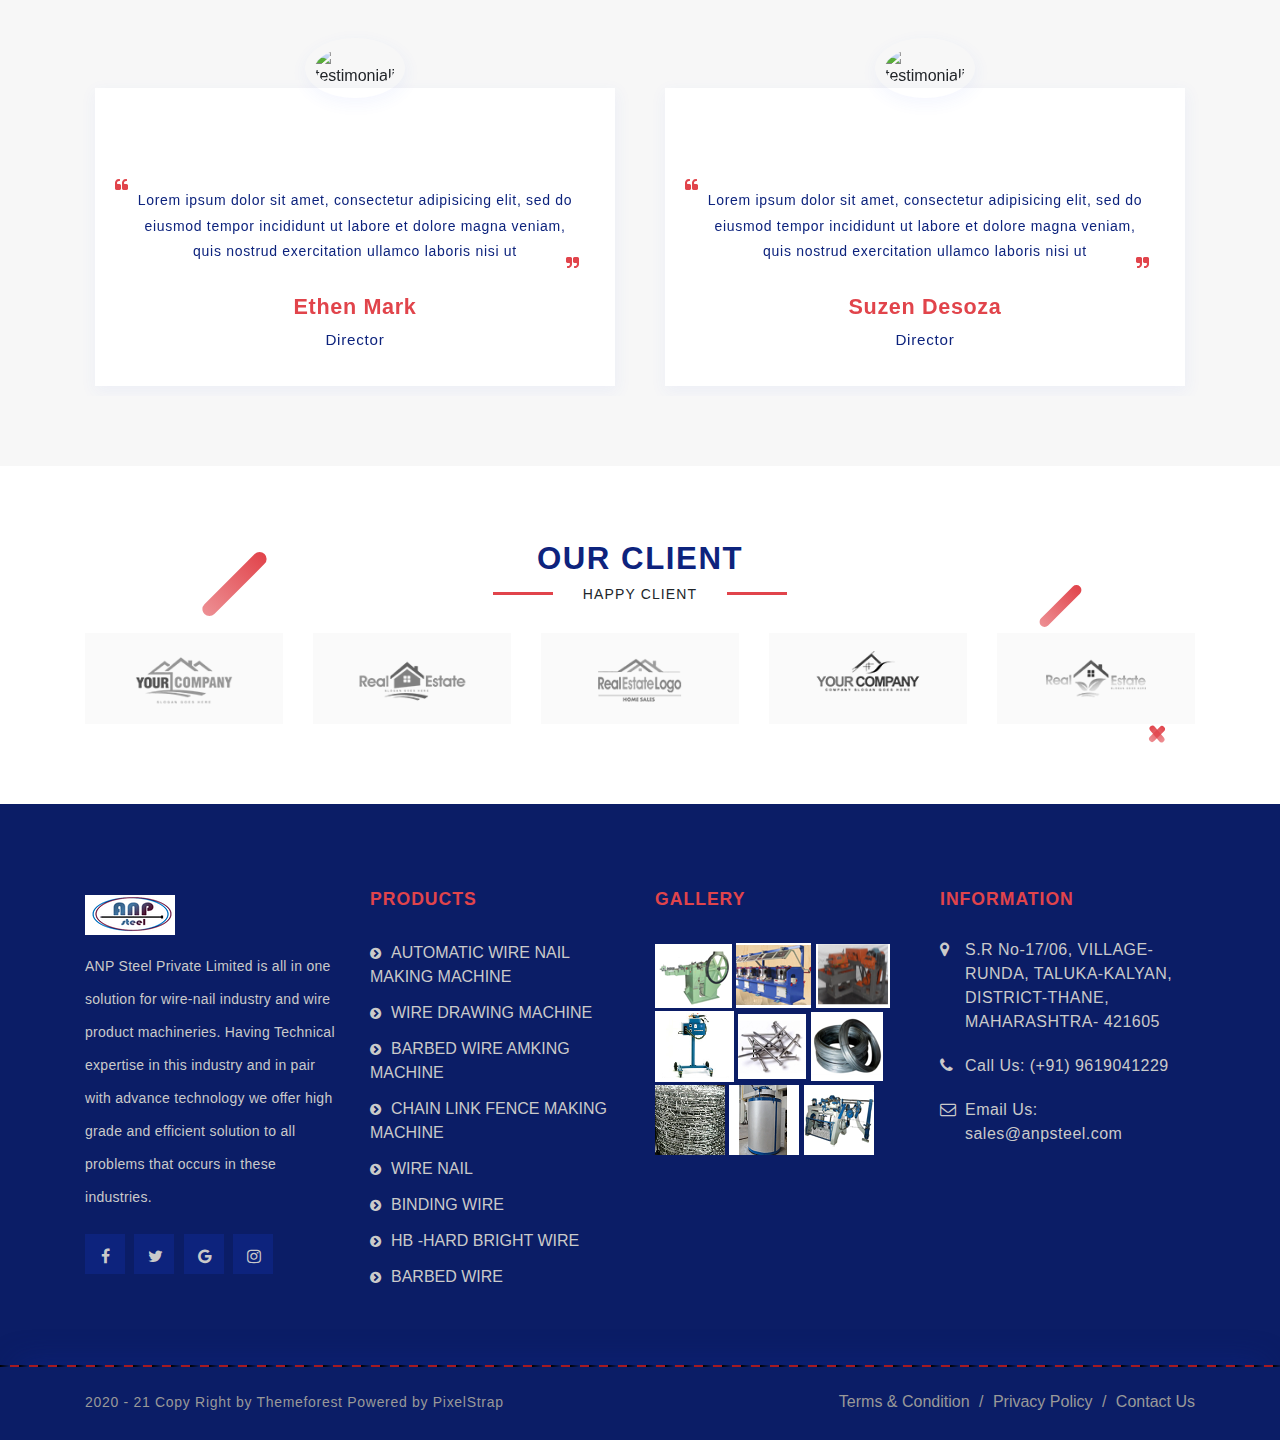
==== commit 39995d07: "Minor Changes" ====
--- a/index.html
+++ b/index.html
@@ -163,7 +163,7 @@
             </div>
         </div>
         <div>
-            <img src="assets/images/plumbing/slider/5.jpeg" alt="" class="bg-img">
+            <img src="assets/images/plumbing/slider/1NEW.jpeg" alt="" class="bg-img">
             <div class="container">
                 <div class="row">
                     <div class="col-md-8 col-sm-9 col-12">
@@ -196,7 +196,7 @@
             <div class="col-lg-4 col-md-6">
                 <div class="service_our">
                     <figure class="snip_con">
-                        <img src="assets/images/plumbing/Our_Products/10.png" class="img-fluid " alt="serviceimage" > 
+                        <img src="assets/images/plumbing/Our_Products/WhatsApp Image 2021-05-20 at 9.15.12 PM (1).jpeg" class="img-fluid " alt="serviceimage" > 
                         <figcaption>
                             <div>
                                 <p>
@@ -218,7 +218,7 @@
             <div class="col-lg-4 col-md-6">
                 <div class="service_our">
                     <figure class="snip_con">
-                        <img src="assets/images/plumbing/Our_Products/11.png" class="img-fluid " alt="serviceimage" >
+                        <img src="assets/images/plumbing/Our_Products/WhatsApp Image 2021-05-20 at 9.15.12 PM.jpeg" class="img-fluid " alt="serviceimage" >
                         <figcaption>
                             <div>
                                 <p>
@@ -240,7 +240,7 @@
             <div class="col-lg-4 col-md-6">
                 <div class="service_our">
                     <figure class="snip_con">
-                        <img src="assets/images/plumbing/Product_C/1C.png" class="img-fluid " alt="serviceimage" >
+                        <img src="assets/images/plumbing/Our_Products/NEW 2.jpeg" class="img-fluid " alt="serviceimage" >
                         <figcaption>
                             <div>
                                 <p>
@@ -253,7 +253,7 @@
                     <div class="service_content">
                        <!------ <img src="assets/images/plumbing/service/4.png" class="img-fluid service_icon" alt="serviceimage" > ---->
                         <div>
-                            <h5> BRBED MAKING MACHINE </h5>
+                            <h5> BARBED WIRE  MAKING MACHINE </h5>
                            
                         </div>
                     </div>
@@ -262,7 +262,7 @@
             <div class="col-lg-4 col-md-6">
                 <div class="service_our">
                     <figure class="snip_con">
-                        <img src="assets/images/plumbing/Product_C/2C.png" class="img-fluid " alt="serviceimage" >
+                        <img src="assets/images/plumbing/Our_Products/NEW 3.jpeg" class="img-fluid " alt="serviceimage" >
                         <figcaption>
                             <div>
                                 <p>
@@ -284,7 +284,7 @@
             <div class="col-lg-4 col-md-6">
                 <div class="service_our">
                     <figure class="snip_con">
-                        <img src="assets/images/plumbing/Product_D/1.jpg" class="img-fluid " alt="serviceimage" >
+                        <img src="assets/images/plumbing/Our_Products/NEW 5.jpeg" class="img-fluid " alt="serviceimage" >
                         <figcaption>
                             <div>
                                 <p>
@@ -306,7 +306,7 @@
             <div class="col-lg-4 col-md-6">
                 <div class="service_our">
                     <figure class="snip_con">
-                        <img src="assets/images/plumbing/Product_D/2.jpg" class="img-fluid " alt="serviceimage" >
+                        <img src="assets/images/plumbing/Our_Products/NEW 6.jpeg" class="img-fluid " alt="serviceimage" >
                         <figcaption>
                             <div>
                                 <p>
@@ -343,7 +343,7 @@
                             <h2> ABOUT <span> US</span></h2>
                         </div>
                         <div class="about_content">
-                            <h4> We are the manufacturer of th wire Nail </h4>
+                            <h4> We are the manufacturer of the Wire Nail </h4>
                             <p>
                                 ANP Steel Private Limited is all in one solution for wire-nail industry and wire product machineries. Having Technical expertise in this industry and in pair with advance technology we offer high grade and efficient solution to all problems that occurs in these industries. Together with a fine team of industry experts having vast knowledge at our disposal we maintain better standards while delivering our solutions and we strive towards high level of customer satisfaction. 
                             </p>
@@ -637,7 +637,7 @@
                                 <ul>
                                     <li><a href="Product_A.html"><i class="fa fa-chevron-circle-right"></i>AUTOMATIC WIRE NAIL MAKING MACHINE</a></li>
                                     <li><a href="Product_B.html"><i class="fa fa-chevron-circle-right"></i>WIRE DRAWING MACHINE</a></li>
-                                    <li><a href="Product_C.html"><i class="fa fa-chevron-circle-right"></i>BARBED WIRE MACHINE</a></li>
+                                    <li><a href="Product_C.html"><i class="fa fa-chevron-circle-right"></i>BARBED WIRE AMKING MACHINE</a></li>
                                     <li><a href="Product_C.html"><i class="fa fa-chevron-circle-right"></i>CHAIN LINK FENCE MAKING MACHINE</a></li>
                                     <li><a href="Product_D.html"><i class="fa fa-chevron-circle-right"></i>WIRE NAIL</a></li>
                                     <li><a href="Product_D.html"><i class="fa fa-chevron-circle-right"></i>BINDING WIRE</a></li>
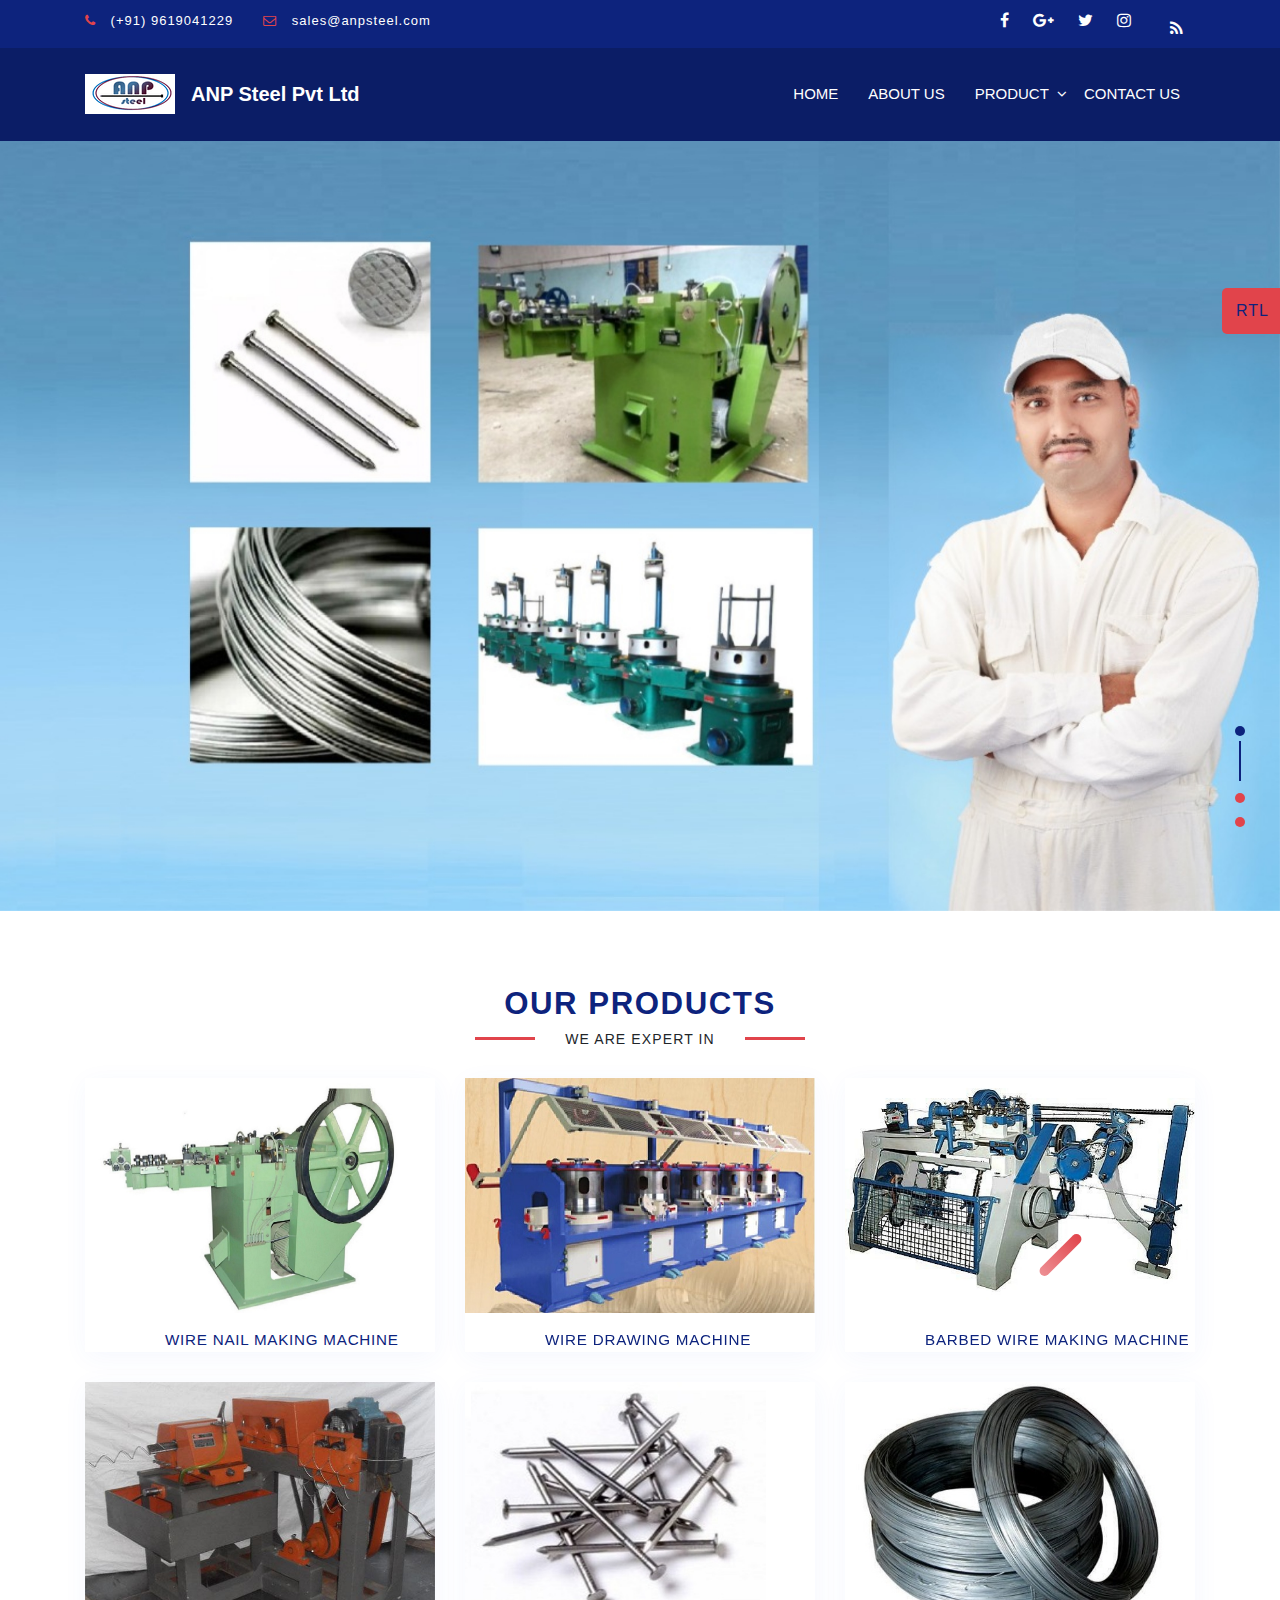
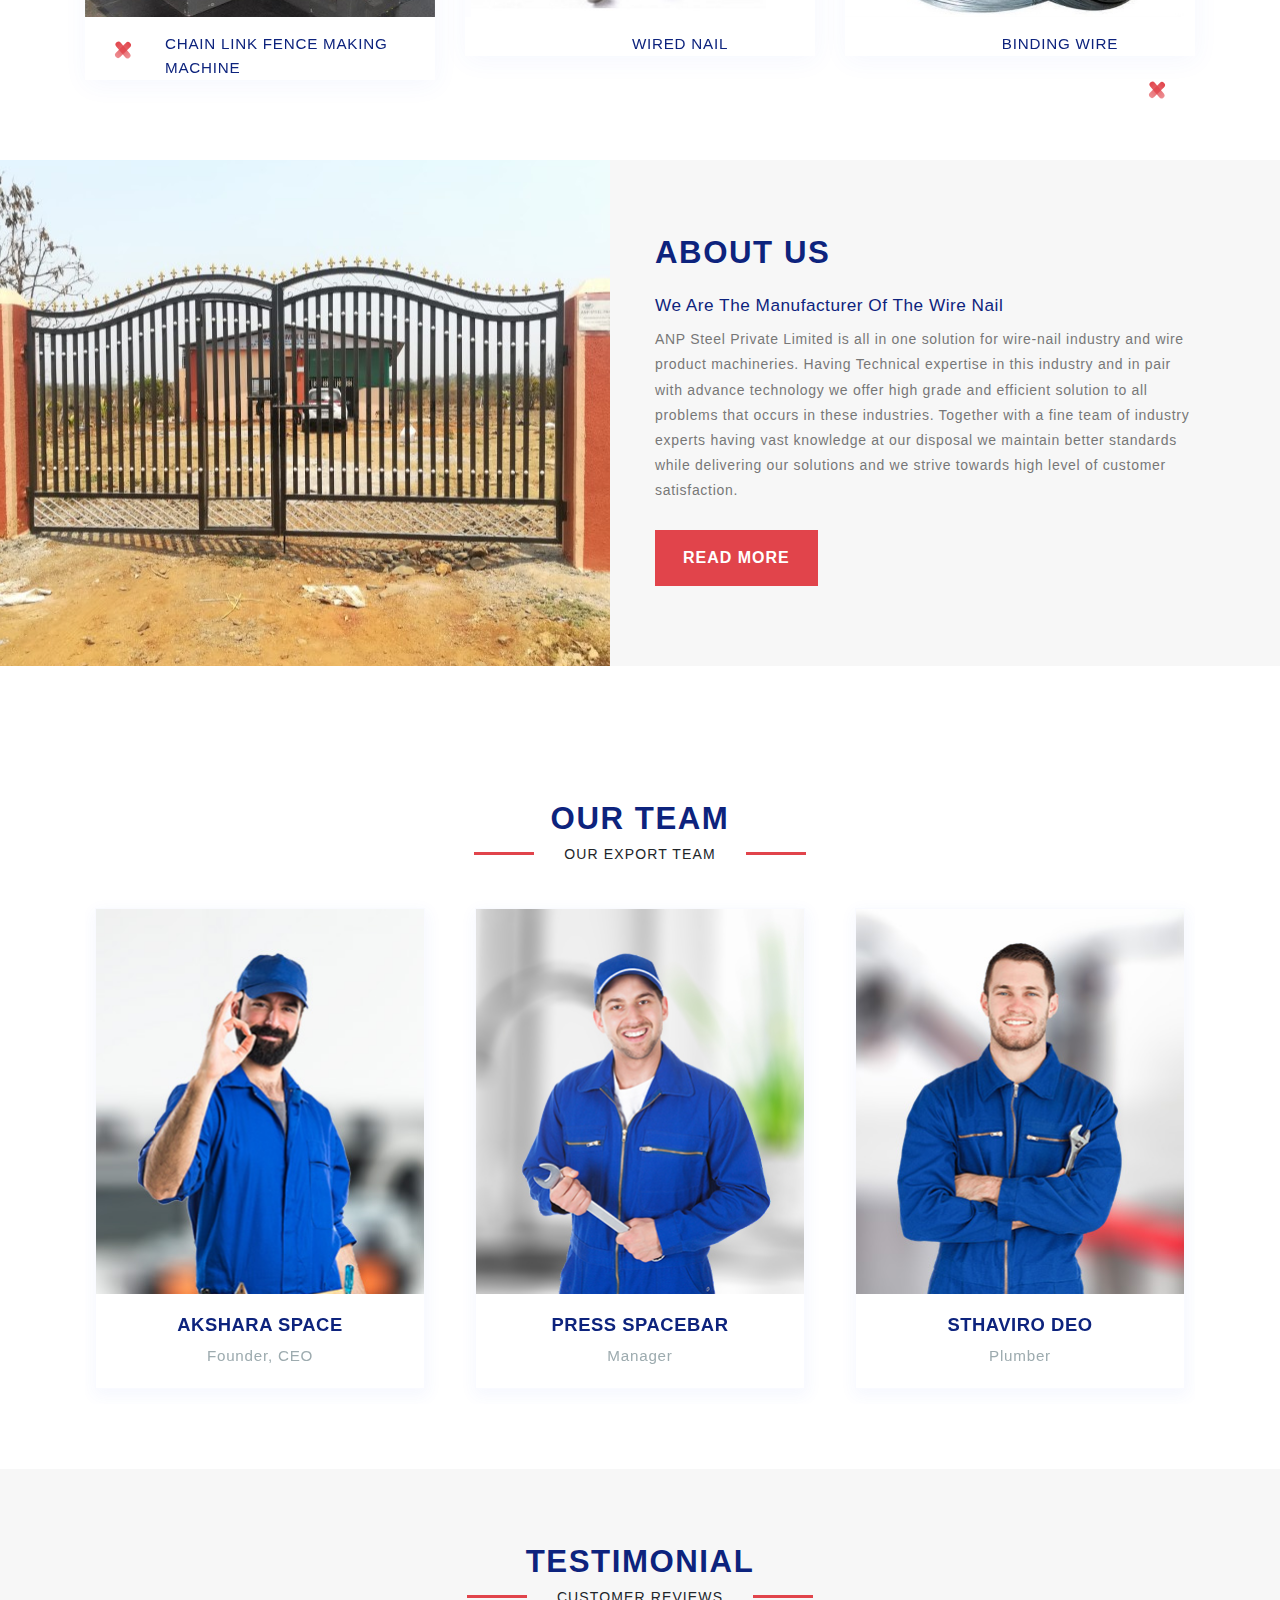
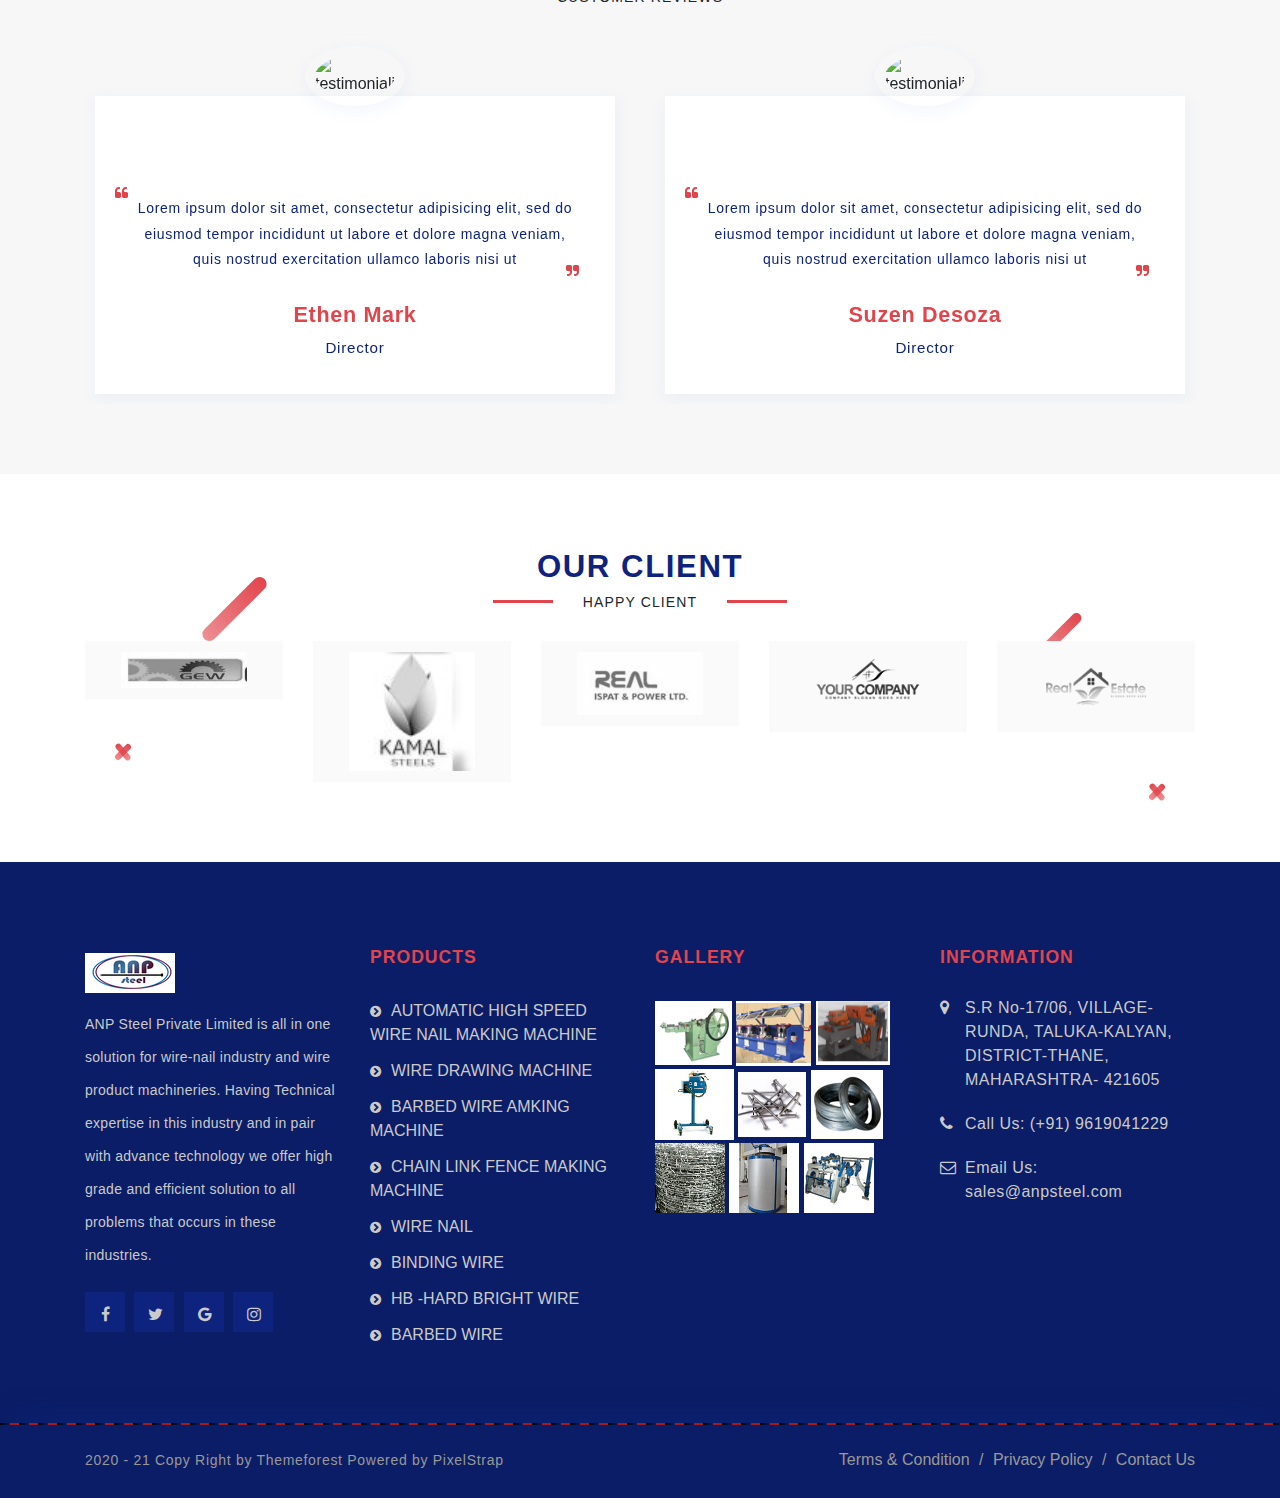
==== commit 9d348d2b: "Minor Changes fix" ====
--- a/index.html
+++ b/index.html
@@ -7,8 +7,8 @@
 
     <meta charset="utf-8">
     <meta name="author" content="pixelstrap">
-    <meta name="description" content="Reno | Plumbing HTML Templates from pixelstrap">
-    <meta name="keywords" content="Reno | Plumbing HTML Templates from pixelstrap">
+    <meta name="description" content="Anpsteel | ANP Steel Private Limited is all in one solution for wire-nail industry and wire product machineries">
+    <meta name="keywords" content="Anpsteel  | Automatic High Speed Wire Nail | Wire Drawing Machine |Barbed Wire Making Machine |Chain Link Fence Making Machine | Wire Nail | Binding Wire | Barbed Wire | Hard Bright Wire  ">
     <meta name="viewport" content="width=device-width, initial-scale=1, maximum-scale=1">
     <meta http-equiv="X-UA-Compatible" content="IE=edge"/>
 
@@ -78,7 +78,7 @@
                         <li><a href="#"><i class="fa fa-twitter" aria-hidden="true"></i></a></li>
                         <li><a href="#"><i class="fa fa-instagram" aria-hidden="true"></i></a></li>
                         <li><a href="#"><i class="fa fa-rss" aria-hidden="true"></i></a></li>
-                        <li class="my-account"><a href="#"> Get Quote </a></li>
+                        
                     </ul>
                 </div>
             </div>
@@ -91,6 +91,7 @@
 <nav class="navbar nav_2 navbar-expand-lg navbar-light theme-nav" id="navbar">
     <div class="container">
         <a class="navbar-brand" href="index.html"><img src="logoc80.png" alt="logo"></a>
+        <a class="navbar-brand" id="navbar" style=" color:white;font-weight:bold"href="index.html"> ANP Steel Pvt Ltd </a>
         <button class="navbar-toggler" type="button" data-toggle="collapse" data-target="#navbarSupportedContent" aria-controls="navbarSupportedContent" aria-expanded="false" aria-label="Toggle navigation">
             <i class="fa fa-bars" aria-hidden="true"></i>
         </button>
@@ -106,13 +107,17 @@
                 
                 <li class="nav-item dropdown"><a class="nav-link dropdown-toggle" href="Product_A.html" data-toggle="dropdown" aria-haspopup="true" aria-expanded="false"> PRODUCT </a>
                     <ul class="dropdown-menu">
-                        <li class="nav-item"><a class="nav-link" href="Product_A.html"> AUTOMATIC WIRE NAIL MACHINE </a></li>
+                        <li class="nav-item"><a class="nav-link" href="Product_A.html"> AUTOMATIC  HIGH SPEED WIRE NAIL  MAKING MACHINE </a></li>
                         <li class="nav-item"><a class="nav-link" href="Product_B.html"> WIRE DRAWING MACHINE </a></li>
                         <li class="nav-item"><a class="nav-link" href="Product_C.html">BARBED WIRE MAKING MACHINE</a></li>
                         <li class="nav-item"><a class="nav-link" href="Product_C.html">CHAIN LINK FENCE MAKING MACHINE</a></li>
                         <li class="nav-item"><a class="nav-link" href="Product_D.html"> WIRE NAIL</a></li>
                         <li class="nav-item"><a class="nav-link" href="Product_D.html"> BINDING WIRE</a></li>
-                        <li class="nav-item"><a class="nav-link" href="Product_D.html"> HB- HARD BRIGHT WIRE </a></li>
+                        <li class="nav-item"><a class="nav-link" href="Product_D.html"> HB WIRE
+                            
+                            
+                            
+                            - HARD BRIGHT WIRE </a></li>
                         <li class="nav-item"><a class="nav-link" href="Product_D.html"> BARBED WIRE </a></li>
                         
                         
@@ -134,7 +139,7 @@
 <div class="home-full plumbing">
     <div class="slide_1 owl-carousel owl-theme">
         <div>
-            <img src="assets/images/plumbing/slider/final3.png" alt="" class="bg-img">
+            <img src="assets/images/plumbing/slider/Experiment2.jpeg" alt="" class="bg-img">
             <div class="container">
                 <div class="row">
                     <div class="col-md-8 col-sm-9 col-12">
@@ -153,7 +158,7 @@
                                 <h1 data-animation-in="slideInDown" data-animation-out="animate-out slideOutUp">Provide Quality</h1>
                                 <h1 data-animation-in="slideInDown" data-animation-out="animate-out slideOutUp"><span class="sec_one">Plumbing Servies</span></h1>
                                 <h3 data-animation-in="slideInDown" data-animation-out="animate-out slideOutUp">
-                                    An unknown printer took a galley of type and scrambled it to make a type specimen book.
+                                    Making of wire product/wire product Machinery and Maintaining consistent quality to ensure customer satisfaction.  
                                 </h3>
                                 <a class="default-btn" data-animation-in="slideInDown" data-animation-out="animate-out slideOutUp" href="About_us.html"> Read More </a>
                             </div>
@@ -163,7 +168,7 @@
             </div>
         </div>
         <div>
-            <img src="assets/images/plumbing/slider/1NEW.jpeg" alt="" class="bg-img">
+            <img src="assets/images/plumbing/slider/2NEW.jpeg" alt="" class="bg-img">
             <div class="container">
                 <div class="row">
                     <div class="col-md-8 col-sm-9 col-12">
@@ -196,7 +201,7 @@
             <div class="col-lg-4 col-md-6">
                 <div class="service_our">
                     <figure class="snip_con">
-                        <img src="assets/images/plumbing/Our_Products/WhatsApp Image 2021-05-20 at 9.15.12 PM (1).jpeg" class="img-fluid " alt="serviceimage" > 
+                        <img src="assets/images/plumbing/Our_Products/WhatsApp Image 2021-05-20 at 9.15.12 PM (1).jpeg" class="img-fluid " alt="serviceimage" >
                         <figcaption>
                             <div>
                                 <p>
@@ -399,7 +404,7 @@
                             <img src="assets/images/plumbing/team/1.jpg" class="img-fluid " alt="serviceimage">
                             <div class="team_details">
                                 <div>
-                                    <h3>Press Spacebar</h3>
+                                    <h3> Press Spacebar </h3>
                                     <h5>Manager</h5>
                                     <ul class="social">
                                         <li><a href="#"  data-toggle="tooltip" data-placement="top" title="Facebook"><i class="fa fa-facebook"></i></a></li>
@@ -496,8 +501,8 @@
                                 veniam, quis nostrud exercitation ullamco laboris nisi ut
                                 <span class="quote_right"><i class="fa fa-quote-right" aria-hidden="true"></i></span>
                             </p>
-                            <h3>John Deo</h3>
-                            <h5>Director</h5>
+                            <h3> John Deo </h3>
+                            <h5> Director </h5>
                         </div>
                     </div>
                 </div>
@@ -525,13 +530,13 @@
             <div class="col">
                 <div class="brand_slide owl-carousel owl-theme">
                     <div class="brand_1">
-                        <img src="assets/images/plumbing/brand/1.png" alt="">
+                        <img src="assets/images/plumbing/brand/GEW1.jpeg" alt="">
                     </div>
                     <div class="brand_1">
-                        <img src="assets/images/plumbing/brand/2.png" alt="">
+                        <img src="assets/images/plumbing/brand/Kamal2.jpeg" alt="">
                     </div>
                     <div class="brand_1">
-                        <img src="assets/images/plumbing/brand/3.png" alt="">
+                        <img src="assets/images/plumbing/brand/Real1.jpeg" alt="">
                     </div>
                     <div class="brand_1">
                         <img src="assets/images/plumbing/brand/4.png" alt="">
@@ -544,62 +549,7 @@
         </div>
     </div>
 </section>
-<!-- Brand End -->
-
-<!-- Newsletter Start -->
-<!------
-<section class="newsletter_sec">
-    <div class="container">
-        <div class="row">
-            <div class="col-lg-7 col-md-12">
-                <div class="row">
-                    <div class="col-lg-4 col-md-5 col-sm-6 bdr_right">
-                        <div class="call_us">
-                            <div class="phone_img">
-                                <svg viewBox="-30 0 512 512"  xmlns="http://www.w3.org/2000/svg">
-                                    <path d="m452 226c0-60.367188-23.507812-117.121094-66.191406-159.804688-42.6875-42.6875-99.441406-66.195312-159.808594-66.195312s-117.121094 23.507812-159.808594 66.195312c-42.683594 42.683594-66.191406 99.4375-66.191406 159.804688v166h59.875v30h30c33.085938 0 60-26.914062 60-60v-105c0-33.085938-26.914062-60-60-60h-30v30h-29.875v-1c0-28.597656 6.160156-55.785156 17.21875-80.304688 9.40625 4.015626 19.453125 6.007813 29.484375 6.007813 19.367187 0 38.664063-7.402344 53.132813-21.867187 25.683593-25.691407 59.835937-39.835938 96.164062-39.835938s70.480469 14.144531 96.164062 39.832031c21.957032 21.957031 55.035157 27.628907 82.617188 15.859375 11.058594 24.519532 17.21875 51.707032 17.21875 80.308594v1h-30v-30h-29.875c-33.085938 0-60 26.914062-60 60v105c0 33.042969 26.847656 59.929688 59.875 60v15c0 24.8125-20.1875 45-45 45h-18.578125c1.664063-4.695312 2.578125-9.742188 2.578125-15 0-24.8125-20.1875-45-45-45h-60c-24.8125 0-45 20.1875-45 45s20.1875 45 45 45h121c41.355469 0 75-33.644531 75-75v-45h60zm-362.125 1c16.542969 0 30 13.457031 30 30v105c0 16.542969-13.457031 30-30 30zm-30 30v105h-29.875v-105zm283.503906-148.378906c-31.351562-31.355469-73.039062-48.621094-117.378906-48.621094s-86.027344 17.265625-117.382812 48.621094c-12.46875 12.46875-30.910157 16.1875-46.871094 10.5625 35.007812-53.648438 95.554687-89.183594 164.253906-89.183594s129.246094 35.535156 164.253906 89.183594c-15.960937 5.625-34.402344 1.90625-46.875-10.5625zm-147.378906 373.378906c-8.269531 0-15-6.730469-15-15s6.730469-15 15-15h60c8.269531 0 15 6.730469 15 15s-6.730469 15-15 15zm166-90c-16.484375-.066406-29.875-13.5-29.875-30v-105c0-16.5 13.390625-29.933594 29.875-30zm30-30v-105h30v105zm0 0"/>
-                                </svg>
-                            </div>
-                            <div class="con_text">
-                                <h4>Call us</h4>
-                                <h6>+1 123-456-7890</h6>
-                            </div>
-                        </div>
-                    </div>
-                    <div class="col-lg-8 col-md-7 col-sm-6">
-                        <div class="call_us">
-                            <div class="phone_img msg">
-                                <svg version="1.1" xmlns="http://www.w3.org/2000/svg" xmlns:xlink="http://www.w3.org/1999/xlink" x="0px" y="0px"
-                                     viewBox="0 0 485.411 485.411" xml:space="preserve">
-                                    <g>
-                                        <path  d="M0,81.824v321.763h485.411V81.824H0z M242.708,280.526L43.612,105.691h398.187L242.708,280.526z
-                                             M163.397,242.649L23.867,365.178V120.119L163.397,242.649z M181.482,258.533l61.22,53.762l61.22-53.762L441.924,379.72H43.487
-                                            L181.482,258.533z M322.008,242.655l139.535-122.536v245.059L322.008,242.655z"/>
-                                    </g>
-                                </svg>
-                            </div>
-                            <div class="con_text">
-                                <h4>Newsletter</h4>
-                                <h6>Scrambled it to make a type book.</h6>
-                            </div>
-                        </div>
-                    </div>
-                </div>
-            </div>
-            <div class="col-lg-5 col-md-12">
-                <form action="https://pixelstrap.us19.list-manage.com/subscribe/post?u=5a128856334b598b395f1fc9b&amp;id=082f74cbda" class="auth-form needs-validation" method="post" id="mc-embedded-subscribe-form" name="mc-embedded-subscribe-form" target="_blank">
-                    <div class="input-group form-group">
-                        <input type="text" class="form-control" name="EMAIL" id="mce-EMAIL" required="required" placeholder="Enter your email">
-                        <div class="input-group-append">
-                            <button class="btn btn-outline-secondary" id="mc-submit" type="submit">Subscribe</button>
-                        </div>
-                    </div>
-                </form>
-            </div>
-        </div>
-    </div>
-</section>   ---->
-<!-- Newsletter End -->
+
 
 <!-- Footer Start -->
 <footer>
@@ -635,7 +585,7 @@
                             </div>
                             <div class="footer-contant">
                                 <ul>
-                                    <li><a href="Product_A.html"><i class="fa fa-chevron-circle-right"></i>AUTOMATIC WIRE NAIL MAKING MACHINE</a></li>
+                                    <li><a href="Product_A.html"><i class="fa fa-chevron-circle-right"></i>AUTOMATIC HIGH SPEED  WIRE NAIL MAKING MACHINE</a></li>
                                     <li><a href="Product_B.html"><i class="fa fa-chevron-circle-right"></i>WIRE DRAWING MACHINE</a></li>
                                     <li><a href="Product_C.html"><i class="fa fa-chevron-circle-right"></i>BARBED WIRE AMKING MACHINE</a></li>
                                     <li><a href="Product_C.html"><i class="fa fa-chevron-circle-right"></i>CHAIN LINK FENCE MAKING MACHINE</a></li>
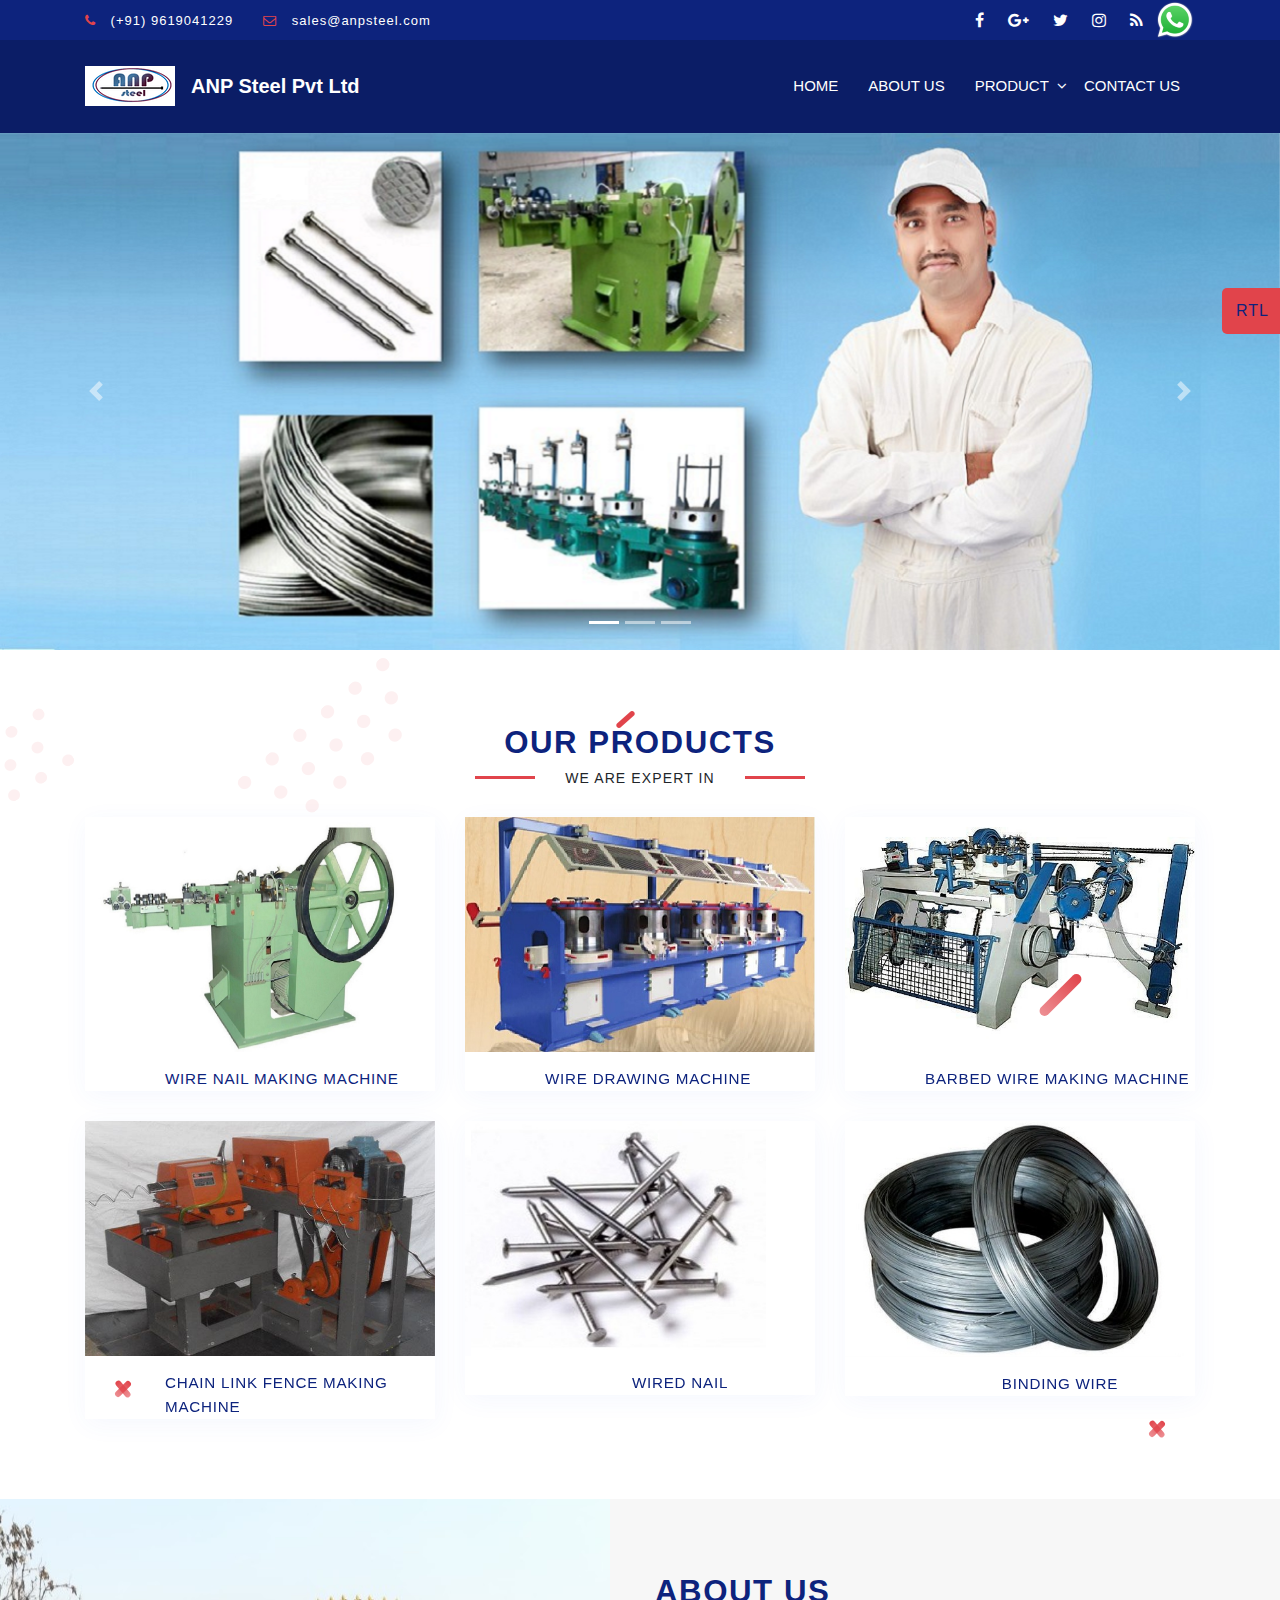
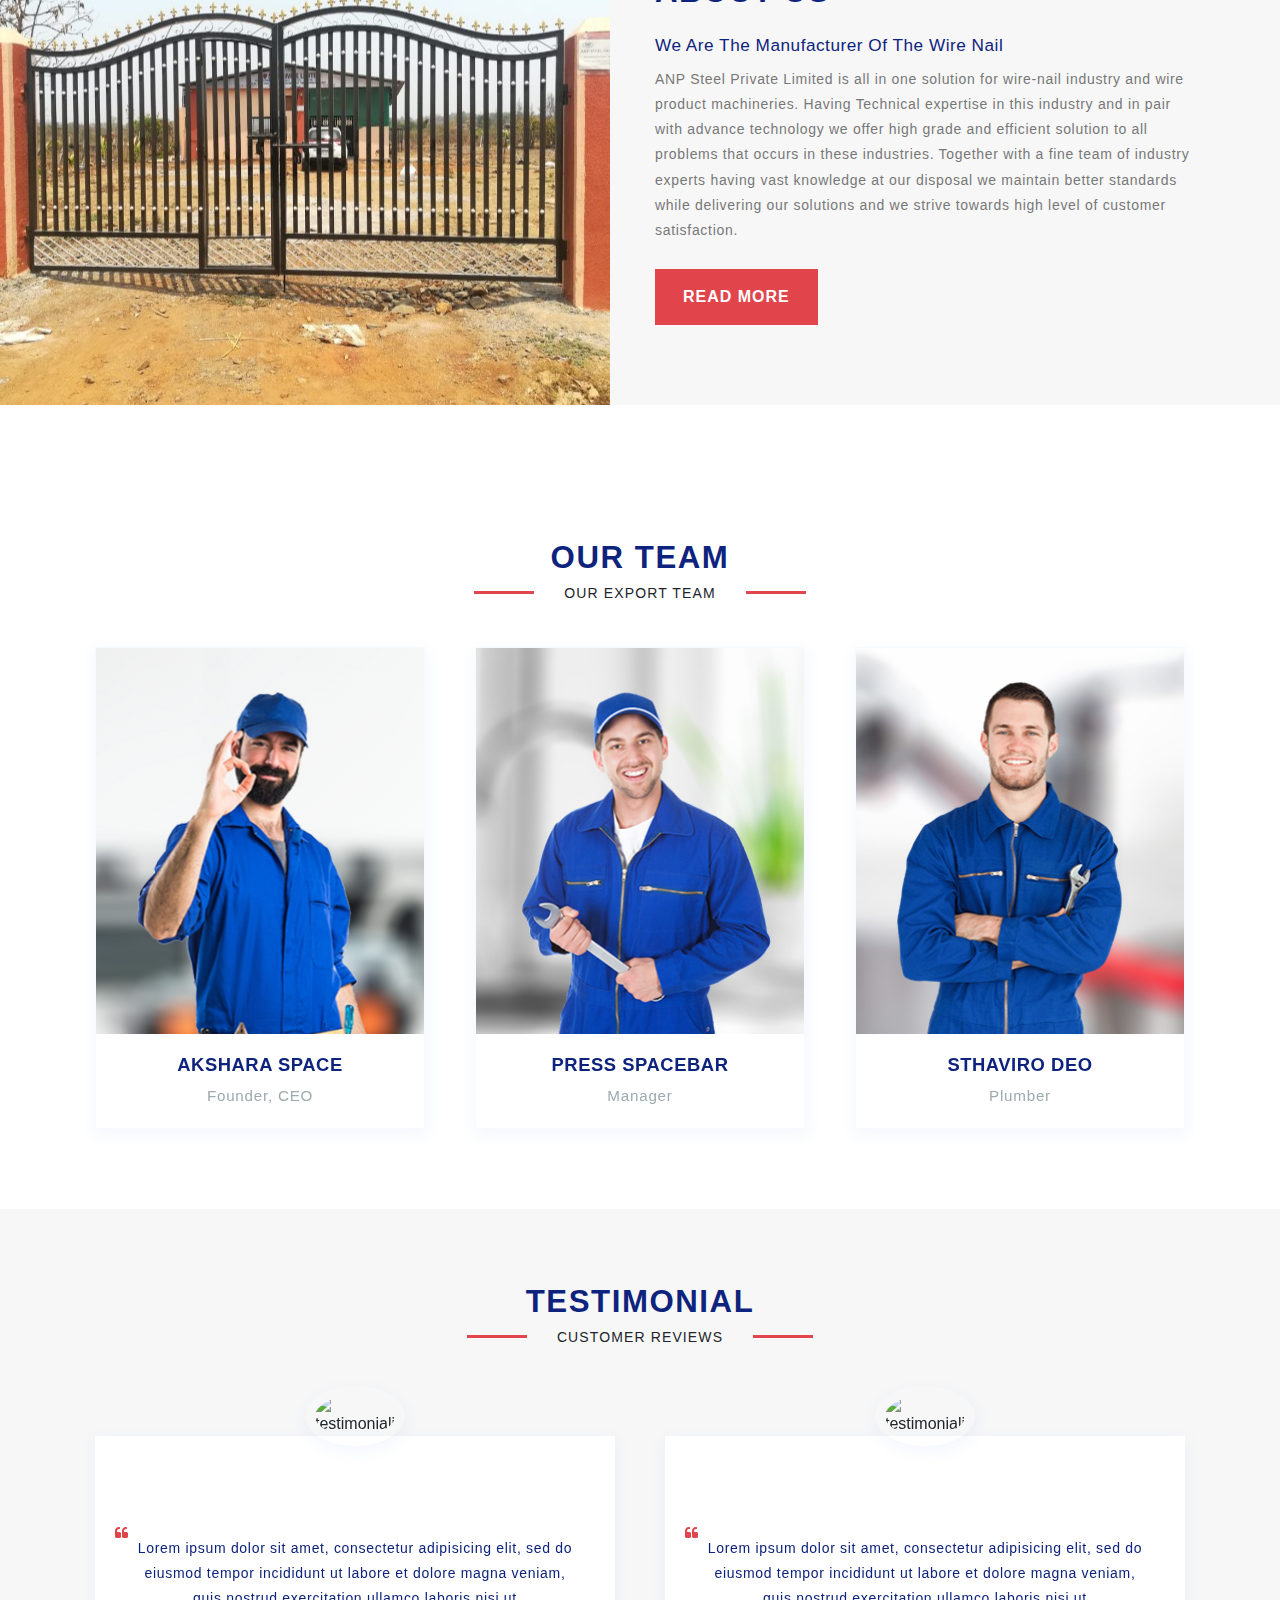
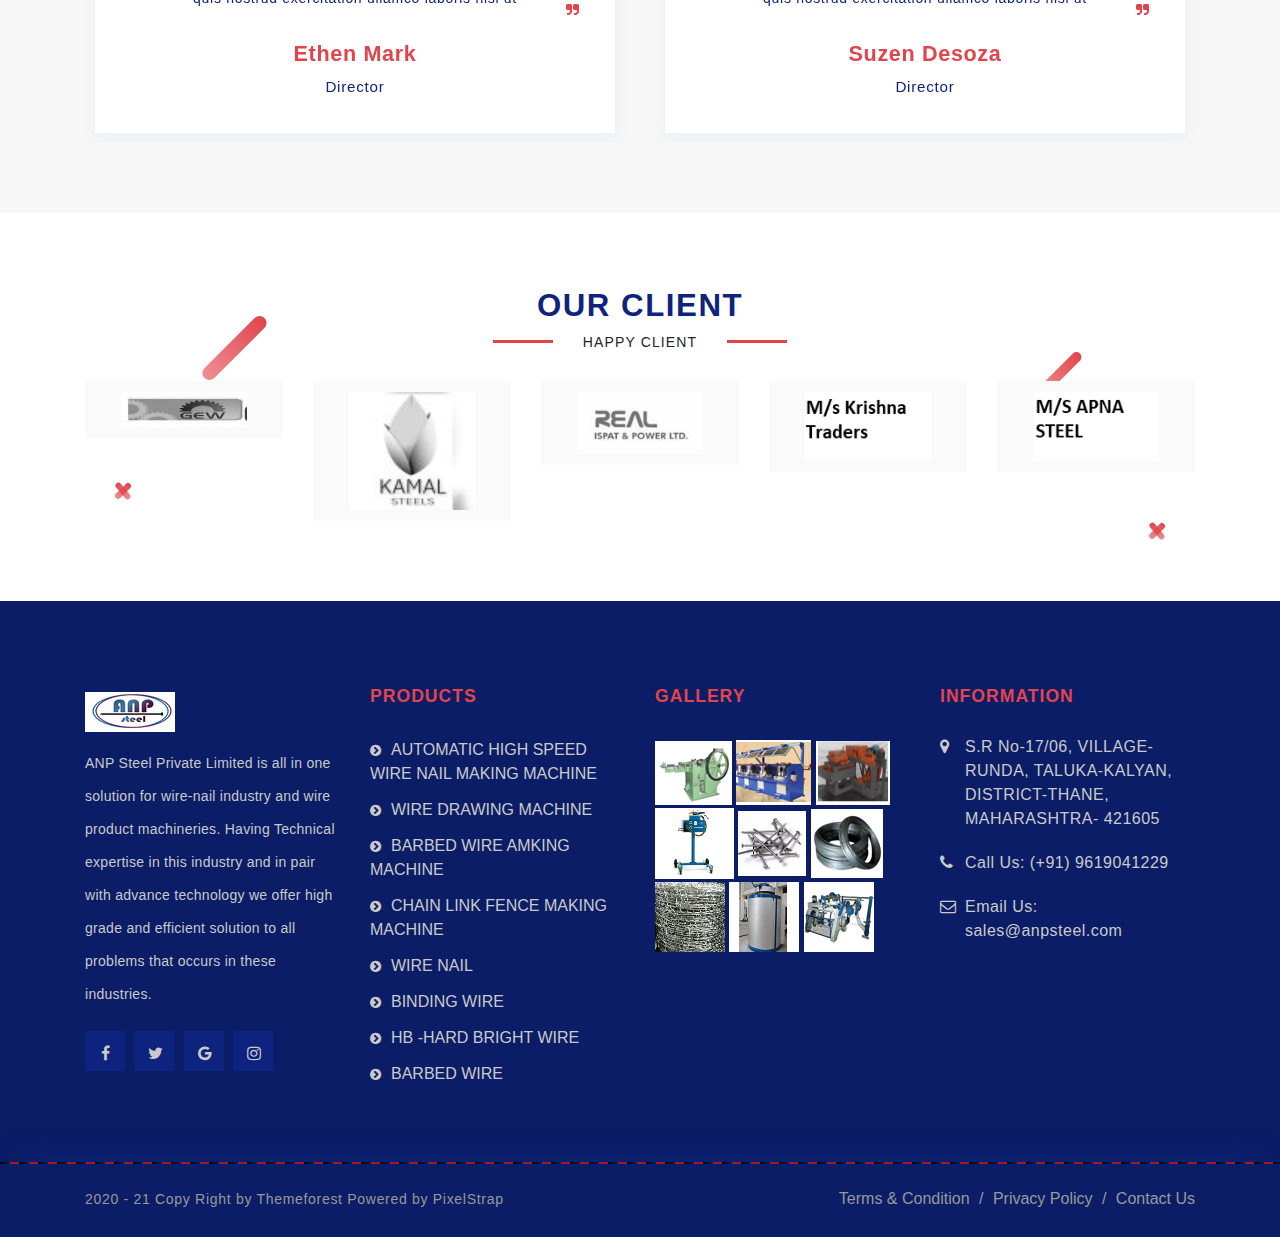
==== commit 7c0e0af2: "Major Changes" ====
--- a/index.html
+++ b/index.html
@@ -78,6 +78,8 @@
                         <li><a href="#"><i class="fa fa-twitter" aria-hidden="true"></i></a></li>
                         <li><a href="#"><i class="fa fa-instagram" aria-hidden="true"></i></a></li>
                         <li><a href="#"><i class="fa fa-rss" aria-hidden="true"></i></a></li>
+                        <a href="https://api.whatsapp.com/send?phone=+91 9757344236&amp;text=I%20am%20interested%20in%20 this%20product.%20Please%20help%20me%20with%20the%20details.%20Thanks!#" class="float-right"><img src="WhatsApp.png" alt="logo"></a>
+                        
                         
                     </ul>
                 </div>
@@ -136,51 +138,32 @@
 <!-- Nav end-->
 
 <!--  Slider_start  -->
-<div class="home-full plumbing">
-    <div class="slide_1 owl-carousel owl-theme">
-        <div>
-            <img src="assets/images/plumbing/slider/Experiment2.jpeg" alt="" class="bg-img">
-            <div class="container">
-                <div class="row">
-                    <div class="col-md-8 col-sm-9 col-12">
-                        
-                    </div>
-                </div>
-            </div>
-        </div>
-        <div>
-            <img src="assets/images/plumbing/slider/Picture1.png" alt="" class="bg-img">
-            <div class="container">
-                <div class="row">
-                    <div class="col-md-8 col-sm-9 col-12">
-                        <div class="slider-content">
-                            <div>
-                                <h1 data-animation-in="slideInDown" data-animation-out="animate-out slideOutUp">Provide Quality</h1>
-                                <h1 data-animation-in="slideInDown" data-animation-out="animate-out slideOutUp"><span class="sec_one">Plumbing Servies</span></h1>
-                                <h3 data-animation-in="slideInDown" data-animation-out="animate-out slideOutUp">
-                                    Making of wire product/wire product Machinery and Maintaining consistent quality to ensure customer satisfaction.  
-                                </h3>
-                                <a class="default-btn" data-animation-in="slideInDown" data-animation-out="animate-out slideOutUp" href="About_us.html"> Read More </a>
-                            </div>
-                        </div>
-                    </div>
-                </div>
-            </div>
-        </div>
-        <div>
-            <img src="assets/images/plumbing/slider/2NEW.jpeg" alt="" class="bg-img">
-            <div class="container">
-                <div class="row">
-                    <div class="col-md-8 col-sm-9 col-12">
-                        <div class="slider-content">
-                           
-                        </div>
-                    </div>
-                </div>
-            </div>
-        </div>
-    </div>
-</div>
+<div id="carouselExampleIndicators" class="carousel slide" data-ride="carousel">
+    <ol class="carousel-indicators">
+      <li data-target="#carouselExampleIndicators" data-slide-to="0" class="active"></li>
+      <li data-target="#carouselExampleIndicators" data-slide-to="1"></li>
+      <li data-target="#carouselExampleIndicators" data-slide-to="2"></li>
+    </ol>
+    <div class="carousel-inner">
+      <div class="carousel-item active">
+        <img src="assets/images/plumbing/slider/new.png" class="d-block w-100" alt="...">
+      </div>
+      <div class="carousel-item">
+        <img src="assets/images/plumbing/slider/2NEWtrial1.jpeg" class="d-block w-100" alt="...">
+      </div>
+      <div class="carousel-item">
+        <img src="assets/images/plumbing/slider/tree.png" class="d-block w-100" alt="...">
+      </div>
+    </div>
+    <a class="carousel-control-prev" href="#carouselExampleIndicators" role="button" data-slide="prev">
+      <span class="carousel-control-prev-icon" aria-hidden="true"></span>
+      <span class="sr-only">Previous</span>
+    </a>
+    <a class="carousel-control-next" href="#carouselExampleIndicators" role="button" data-slide="next">
+      <span class="carousel-control-next-icon" aria-hidden="true"></span>
+      <span class="sr-only">Next</span>
+    </a>
+  </div>
 <!-- Slider_End  -->
 
 
@@ -523,26 +506,26 @@
         <div class="row">
             <div class="col-12">
                 <div class="con_title con_title_4">
-                    <h2>OUR CLIENT</h2>
-                    <h6><span>HAPPY CLIENT</span></h6>
+                    <h2> OUR CLIENT   </h2>
+                    <h6><span>  HAPPY CLIENT </span></h6>
                 </div>
             </div>
             <div class="col">
-                <div class="brand_slide owl-carousel owl-theme">
+                <div class="brand_slide owl-carousel owl-theme ">
                     <div class="brand_1">
-                        <img src="assets/images/plumbing/brand/GEW1.jpeg" alt="">
+                        <img src="assets/images/plumbing/brand/GEW1.jpeg" alt=" ">
                     </div>
                     <div class="brand_1">
-                        <img src="assets/images/plumbing/brand/Kamal2.jpeg" alt="">
+                        <img src="assets/images/plumbing/brand/Kamal2.jpeg" alt=" ">
                     </div>
                     <div class="brand_1">
-                        <img src="assets/images/plumbing/brand/Real1.jpeg" alt="">
+                        <img src="assets/images/plumbing/brand/Real1.jpeg" alt=" ">
                     </div>
                     <div class="brand_1">
-                        <img src="assets/images/plumbing/brand/4.png" alt="">
+                        <img src="assets/images/plumbing/brand/Untitled.png" alt=" ">
                     </div>
                     <div class="brand_1">
-                        <img src="assets/images/plumbing/brand/5.png" alt="">
+                        <img src="assets/images/plumbing/brand/APNA.png" alt=" ">
                     </div>
                 </div>
             </div>
@@ -553,6 +536,7 @@
 
 <!-- Footer Start -->
 <footer>
+    
     <div class="upper-section">
         <div class="container">
             <div class="row">
